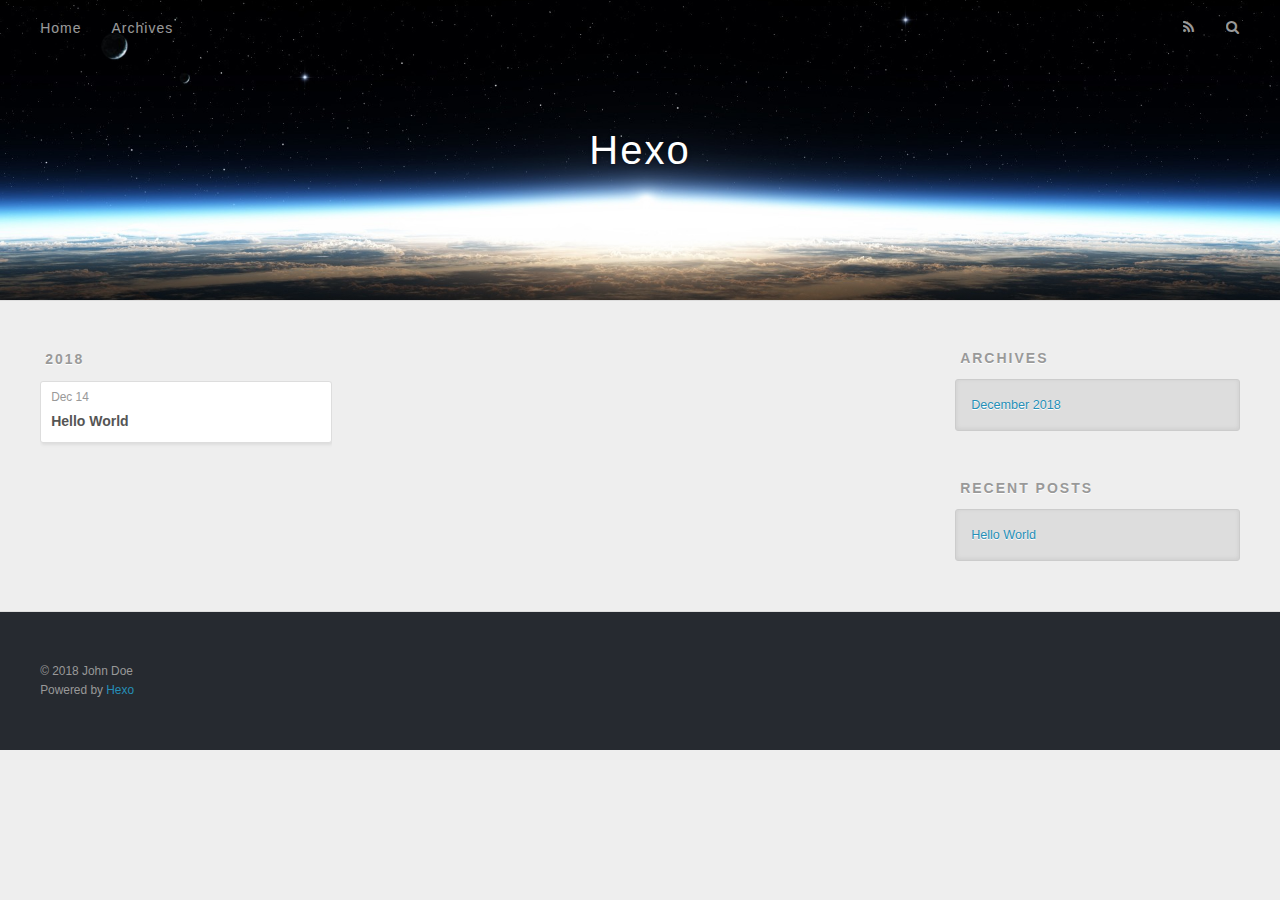
==== archives/index.html @ dbb5cf04 "Site updated: 2018-12-14 11:09:45" ====
<!DOCTYPE html>
<html>
<head><meta name="generator" content="Hexo 3.8.0">
  <meta charset="utf-8">
  

  
  <title>Archives | Hexo</title>
  <meta name="viewport" content="width=device-width, initial-scale=1, maximum-scale=1">
  <meta property="og:type" content="website">
<meta property="og:title" content="Hexo">
<meta property="og:url" content="http://yoursite.com/archives/index.html">
<meta property="og:site_name" content="Hexo">
<meta property="og:locale" content="default">
<meta name="twitter:card" content="summary">
<meta name="twitter:title" content="Hexo">
  
    <link rel="alternate" href="/atom.xml" title="Hexo" type="application/atom+xml">
  
  
    <link rel="icon" href="/favicon.png">
  
  
    <link href="//fonts.googleapis.com/css?family=Source+Code+Pro" rel="stylesheet" type="text/css">
  
  <link rel="stylesheet" href="/css/style.css">
</head>
</html>
<body>
  <div id="container">
    <div id="wrap">
      <header id="header">
  <div id="banner"></div>
  <div id="header-outer" class="outer">
    <div id="header-title" class="inner">
      <h1 id="logo-wrap">
        <a href="/" id="logo">Hexo</a>
      </h1>
      
    </div>
    <div id="header-inner" class="inner">
      <nav id="main-nav">
        <a id="main-nav-toggle" class="nav-icon"></a>
        
          <a class="main-nav-link" href="/">Home</a>
        
          <a class="main-nav-link" href="/archives">Archives</a>
        
      </nav>
      <nav id="sub-nav">
        
          <a id="nav-rss-link" class="nav-icon" href="/atom.xml" title="RSS Feed"></a>
        
        <a id="nav-search-btn" class="nav-icon" title="Search"></a>
      </nav>
      <div id="search-form-wrap">
        <form action="//google.com/search" method="get" accept-charset="UTF-8" class="search-form"><input type="search" name="q" class="search-form-input" placeholder="Search"><button type="submit" class="search-form-submit">&#xF002;</button><input type="hidden" name="sitesearch" value="http://yoursite.com"></form>
      </div>
    </div>
  </div>
</header>
      <div class="outer">
        <section id="main">
  
  
    
    
      
      
      <section class="archives-wrap">
        <div class="archive-year-wrap">
          <a href="/archives/2018" class="archive-year">2018</a>
        </div>
        <div class="archives">
    
    <article class="archive-article archive-type-post">
  <div class="archive-article-inner">
    <header class="archive-article-header">
      <a href="/2018/12/14/hello-world/" class="archive-article-date">
  <time datetime="2018-12-14T19:03:55.697Z" itemprop="datePublished">Dec 14</time>
</a>
      
  
    <h1 itemprop="name">
      <a class="archive-article-title" href="/2018/12/14/hello-world/">Hello World</a>
    </h1>
  

    </header>
  </div>
</article>
  
  
    </div></section>
  


</section>
        
          <aside id="sidebar">
  
    

  
    

  
    
  
    
  <div class="widget-wrap">
    <h3 class="widget-title">Archives</h3>
    <div class="widget">
      <ul class="archive-list"><li class="archive-list-item"><a class="archive-list-link" href="/archives/2018/12/">December 2018</a></li></ul>
    </div>
  </div>


  
    
  <div class="widget-wrap">
    <h3 class="widget-title">Recent Posts</h3>
    <div class="widget">
      <ul>
        
          <li>
            <a href="/2018/12/14/hello-world/">Hello World</a>
          </li>
        
      </ul>
    </div>
  </div>

  
</aside>
        
      </div>
      <footer id="footer">
  
  <div class="outer">
    <div id="footer-info" class="inner">
      &copy; 2018 John Doe<br>
      Powered by <a href="http://hexo.io/" target="_blank">Hexo</a>
    </div>
  </div>
</footer>
    </div>
    <nav id="mobile-nav">
  
    <a href="/" class="mobile-nav-link">Home</a>
  
    <a href="/archives" class="mobile-nav-link">Archives</a>
  
</nav>
    

<script src="//ajax.googleapis.com/ajax/libs/jquery/2.0.3/jquery.min.js"></script>


  <link rel="stylesheet" href="/fancybox/jquery.fancybox.css">
  <script src="/fancybox/jquery.fancybox.pack.js"></script>


<script src="/js/script.js"></script>



  </div>
</body>
</html>
---- css/style.css ----
body {
  width: 100%;
}
body:before,
body:after {
  content: "";
  display: table;
}
body:after {
  clear: both;
}
html,
body,
div,
span,
applet,
object,
iframe,
h1,
h2,
h3,
h4,
h5,
h6,
p,
blockquote,
pre,
a,
abbr,
acronym,
address,
big,
cite,
code,
del,
dfn,
em,
img,
ins,
kbd,
q,
s,
samp,
small,
strike,
strong,
sub,
sup,
tt,
var,
dl,
dt,
dd,
ol,
ul,
li,
fieldset,
form,
label,
legend,
table,
caption,
tbody,
tfoot,
thead,
tr,
th,
td {
  margin: 0;
  padding: 0;
  border: 0;
  outline: 0;
  font-weight: inherit;
  font-style: inherit;
  font-family: inherit;
  font-size: 100%;
  vertical-align: baseline;
}
body {
  line-height: 1;
  color: #000;
  background: #fff;
}
ol,
ul {
  list-style: none;
}
table {
  border-collapse: separate;
  border-spacing: 0;
  vertical-align: middle;
}
caption,
th,
td {
  text-align: left;
  font-weight: normal;
  vertical-align: middle;
}
a img {
  border: none;
}
input,
button {
  margin: 0;
  padding: 0;
}
input::-moz-focus-inner,
button::-moz-focus-inner {
  border: 0;
  padding: 0;
}
@font-face {
  font-family: FontAwesome;
  font-style: normal;
  font-weight: normal;
  src: url("fonts/fontawesome-webfont.eot?v=#4.0.3");
  src: url("fonts/fontawesome-webfont.eot?#iefix&v=#4.0.3") format("embedded-opentype"), url("fonts/fontawesome-webfont.woff?v=#4.0.3") format("woff"), url("fonts/fontawesome-webfont.ttf?v=#4.0.3") format("truetype"), url("fonts/fontawesome-webfont.svg#fontawesomeregular?v=#4.0.3") format("svg");
}
html,
body,
#container {
  height: 100%;
}
body {
  background: #eee;
  font: 14px -apple-system, BlinkMacSystemFont, "Segoe UI", "Roboto", "Oxygen", "Ubuntu", "Cantarell", "Fira Sans", "Droid Sans", "Helvetica Neue", sans-serif;
  -webkit-text-size-adjust: 100%;
}
.outer {
  max-width: 1220px;
  margin: 0 auto;
  padding: 0 20px;
}
.outer:before,
.outer:after {
  content: "";
  display: table;
}
.outer:after {
  clear: both;
}
.inner {
  display: inline;
  float: left;
  width: 98.33333333333333%;
  margin: 0 0.833333333333333%;
}
.left,
.alignleft {
  float: left;
}
.right,
.alignright {
  float: right;
}
.clear {
  clear: both;
}
#container {
  position: relative;
}
.mobile-nav-on {
  overflow: hidden;
}
#wrap {
  height: 100%;
  width: 100%;
  position: absolute;
  top: 0;
  left: 0;
  -webkit-transition: 0.2s ease-out;
  -moz-transition: 0.2s ease-out;
  -ms-transition: 0.2s ease-out;
  transition: 0.2s ease-out;
  z-index: 1;
  background: #eee;
}
.mobile-nav-on #wrap {
  left: 280px;
}
@media screen and (min-width: 768px) {
  #main {
    display: inline;
    float: left;
    width: 73.33333333333333%;
    margin: 0 0.833333333333333%;
  }
}
.article-date,
.article-category-link,
.archive-year,
.widget-title {
  text-decoration: none;
  text-transform: uppercase;
  letter-spacing: 2px;
  color: #999;
  margin-bottom: 1em;
  margin-left: 5px;
  line-height: 1em;
  text-shadow: 0 1px #fff;
  font-weight: bold;
}
.article-inner,
.archive-article-inner {
  background: #fff;
  -webkit-box-shadow: 1px 2px 3px #ddd;
  box-shadow: 1px 2px 3px #ddd;
  border: 1px solid #ddd;
  border-radius: 3px;
}
.article-entry h1,
.widget h1 {
  font-size: 2em;
}
.article-entry h2,
.widget h2 {
  font-size: 1.5em;
}
.article-entry h3,
.widget h3 {
  font-size: 1.3em;
}
.article-entry h4,
.widget h4 {
  font-size: 1.2em;
}
.article-entry h5,
.widget h5 {
  font-size: 1em;
}
.article-entry h6,
.widget h6 {
  font-size: 1em;
  color: #999;
}
.article-entry hr,
.widget hr {
  border: 1px dashed #ddd;
}
.article-entry strong,
.widget strong {
  font-weight: bold;
}
.article-entry em,
.widget em,
.article-entry cite,
.widget cite {
  font-style: italic;
}
.article-entry sup,
.widget sup,
.article-entry sub,
.widget sub {
  font-size: 0.75em;
  line-height: 0;
  position: relative;
  vertical-align: baseline;
}
.article-entry sup,
.widget sup {
  top: -0.5em;
}
.article-entry sub,
.widget sub {
  bottom: -0.2em;
}
.article-entry small,
.widget small {
  font-size: 0.85em;
}
.article-entry acronym,
.widget acronym,
.article-entry abbr,
.widget abbr {
  border-bottom: 1px dotted;
}
.article-entry ul,
.widget ul,
.article-entry ol,
.widget ol,
.article-entry dl,
.widget dl {
  margin: 0 20px;
  line-height: 1.6em;
}
.article-entry ul ul,
.widget ul ul,
.article-entry ol ul,
.widget ol ul,
.article-entry ul ol,
.widget ul ol,
.article-entry ol ol,
.widget ol ol {
  margin-top: 0;
  margin-bottom: 0;
}
.article-entry ul,
.widget ul {
  list-style: disc;
}
.article-entry ol,
.widget ol {
  list-style: decimal;
}
.article-entry dt,
.widget dt {
  font-weight: bold;
}
#header {
  height: 300px;
  position: relative;
  border-bottom: 1px solid #ddd;
}
#header:before,
#header:after {
  content: "";
  position: absolute;
  left: 0;
  right: 0;
  height: 40px;
}
#header:before {
  top: 0;
  background: -webkit-linear-gradient(rgba(0,0,0,0.2), transparent);
  background: -moz-linear-gradient(rgba(0,0,0,0.2), transparent);
  background: -ms-linear-gradient(rgba(0,0,0,0.2), transparent);
  background: linear-gradient(rgba(0,0,0,0.2), transparent);
}
#header:after {
  bottom: 0;
  background: -webkit-linear-gradient(transparent, rgba(0,0,0,0.2));
  background: -moz-linear-gradient(transparent, rgba(0,0,0,0.2));
  background: -ms-linear-gradient(transparent, rgba(0,0,0,0.2));
  background: linear-gradient(transparent, rgba(0,0,0,0.2));
}
#header-outer {
  height: 100%;
  position: relative;
}
#header-inner {
  position: relative;
  overflow: hidden;
}
#banner {
  position: absolute;
  top: 0;
  left: 0;
  width: 100%;
  height: 100%;
  background: url("images/banner.jpg") center #000;
  -webkit-background-size: cover;
  -moz-background-size: cover;
  background-size: cover;
  z-index: -1;
}
#header-title {
  text-align: center;
  height: 40px;
  position: absolute;
  top: 50%;
  left: 0;
  margin-top: -20px;
}
#logo,
#subtitle {
  text-decoration: none;
  color: #fff;
  font-weight: 300;
  text-shadow: 0 1px 4px rgba(0,0,0,0.3);
}
#logo {
  font-size: 40px;
  line-height: 40px;
  letter-spacing: 2px;
}
#subtitle {
  font-size: 16px;
  line-height: 16px;
  letter-spacing: 1px;
}
#subtitle-wrap {
  margin-top: 16px;
}
#main-nav {
  float: left;
  margin-left: -15px;
}
.nav-icon,
.main-nav-link {
  float: left;
  color: #fff;
  opacity: 0.6;
  text-decoration: none;
  text-shadow: 0 1px rgba(0,0,0,0.2);
  -webkit-transition: opacity 0.2s;
  -moz-transition: opacity 0.2s;
  -ms-transition: opacity 0.2s;
  transition: opacity 0.2s;
  display: block;
  padding: 20px 15px;
}
.nav-icon:hover,
.main-nav-link:hover {
  opacity: 1;
}
.nav-icon {
  font-family: FontAwesome;
  text-align: center;
  font-size: 14px;
  width: 14px;
  height: 14px;
  padding: 20px 15px;
  position: relative;
  cursor: pointer;
}
.main-nav-link {
  font-weight: 300;
  letter-spacing: 1px;
}
@media screen and (max-width: 479px) {
  .main-nav-link {
    display: none;
  }
}
#main-nav-toggle {
  display: none;
}
#main-nav-toggle:before {
  content: "\f0c9";
}
@media screen and (max-width: 479px) {
  #main-nav-toggle {
    display: block;
  }
}
#sub-nav {
  float: right;
  margin-right: -15px;
}
#nav-rss-link:before {
  content: "\f09e";
}
#nav-search-btn:before {
  content: "\f002";
}
#search-form-wrap {
  position: absolute;
  top: 15px;
  width: 150px;
  height: 30px;
  right: -150px;
  opacity: 0;
  -webkit-transition: 0.2s ease-out;
  -moz-transition: 0.2s ease-out;
  -ms-transition: 0.2s ease-out;
  transition: 0.2s ease-out;
}
#search-form-wrap.on {
  opacity: 1;
  right: 0;
}
@media screen and (max-width: 479px) {
  #search-form-wrap {
    width: 100%;
    right: -100%;
  }
}
.search-form {
  position: absolute;
  top: 0;
  left: 0;
  right: 0;
  background: #fff;
  padding: 5px 15px;
  border-radius: 15px;
  -webkit-box-shadow: 0 0 10px rgba(0,0,0,0.3);
  box-shadow: 0 0 10px rgba(0,0,0,0.3);
}
.search-form-input {
  border: none;
  background: none;
  color: #555;
  width: 100%;
  font: 13px -apple-system, BlinkMacSystemFont, "Segoe UI", "Roboto", "Oxygen", "Ubuntu", "Cantarell", "Fira Sans", "Droid Sans", "Helvetica Neue", sans-serif;
  outline: none;
}
.search-form-input::-webkit-search-results-decoration,
.search-form-input::-webkit-search-cancel-button {
  -webkit-appearance: none;
}
.search-form-submit {
  position: absolute;
  top: 50%;
  right: 10px;
  margin-top: -7px;
  font: 13px FontAwesome;
  border: none;
  background: none;
  color: #bbb;
  cursor: pointer;
}
.search-form-submit:hover,
.search-form-submit:focus {
  color: #777;
}
.article {
  margin: 50px 0;
}
.article-inner {
  overflow: hidden;
}
.article-meta:before,
.article-meta:after {
  content: "";
  display: table;
}
.article-meta:after {
  clear: both;
}
.article-date {
  float: left;
}
.article-category {
  float: left;
  line-height: 1em;
  color: #ccc;
  text-shadow: 0 1px #fff;
  margin-left: 8px;
}
.article-category:before {
  content: "\2022";
}
.article-category-link {
  margin: 0 12px 1em;
}
.article-header {
  padding: 20px 20px 0;
}
.article-title {
  text-decoration: none;
  font-size: 2em;
  font-weight: bold;
  color: #555;
  line-height: 1.1em;
  -webkit-transition: color 0.2s;
  -moz-transition: color 0.2s;
  -ms-transition: color 0.2s;
  transition: color 0.2s;
}
a.article-title:hover {
  color: #258fb8;
}
.article-entry {
  color: #555;
  padding: 0 20px;
}
.article-entry:before,
.article-entry:after {
  content: "";
  display: table;
}
.article-entry:after {
  clear: both;
}
.article-entry p,
.article-entry table {
  line-height: 1.6em;
  margin: 1.6em 0;
}
.article-entry h1,
.article-entry h2,
.article-entry h3,
.article-entry h4,
.article-entry h5,
.article-entry h6 {
  font-weight: bold;
}
.article-entry h1,
.article-entry h2,
.article-entry h3,
.article-entry h4,
.article-entry h5,
.article-entry h6 {
  line-height: 1.1em;
  margin: 1.1em 0;
}
.article-entry a {
  color: #258fb8;
  text-decoration: none;
}
.article-entry a:hover {
  text-decoration: underline;
}
.article-entry ul,
.article-entry ol,
.article-entry dl {
  margin-top: 1.6em;
  margin-bottom: 1.6em;
}
.article-entry img,
.article-entry video {
  max-width: 100%;
  height: auto;
  display: block;
  margin: auto;
}
.article-entry iframe {
  border: none;
}
.article-entry table {
  width: 100%;
  border-collapse: collapse;
  border-spacing: 0;
}
.article-entry th {
  font-weight: bold;
  border-bottom: 3px solid #ddd;
  padding-bottom: 0.5em;
}
.article-entry td {
  border-bottom: 1px solid #ddd;
  padding: 10px 0;
}
.article-entry blockquote {
  font-family: Georgia, "Times New Roman", serif;
  font-size: 1.4em;
  margin: 1.6em 20px;
  text-align: center;
}
.article-entry blockquote footer {
  font-size: 14px;
  margin: 1.6em 0;
  font-family: -apple-system, BlinkMacSystemFont, "Segoe UI", "Roboto", "Oxygen", "Ubuntu", "Cantarell", "Fira Sans", "Droid Sans", "Helvetica Neue", sans-serif;
}
.article-entry blockquote footer cite:before {
  content: "—";
  padding: 0 0.5em;
}
.article-entry .pullquote {
  text-align: left;
  width: 45%;
  margin: 0;
}
.article-entry .pullquote.left {
  margin-left: 0.5em;
  margin-right: 1em;
}
.article-entry .pullquote.right {
  margin-right: 0.5em;
  margin-left: 1em;
}
.article-entry .caption {
  color: #999;
  display: block;
  font-size: 0.9em;
  margin-top: 0.5em;
  position: relative;
  text-align: center;
}
.article-entry .video-container {
  position: relative;
  padding-top: 56.25%;
  height: 0;
  overflow: hidden;
}
.article-entry .video-container iframe,
.article-entry .video-container object,
.article-entry .video-container embed {
  position: absolute;
  top: 0;
  left: 0;
  width: 100%;
  height: 100%;
  margin-top: 0;
}
.article-more-link a {
  display: inline-block;
  line-height: 1em;
  padding: 6px 15px;
  border-radius: 15px;
  background: #eee;
  color: #999;
  text-shadow: 0 1px #fff;
  text-decoration: none;
}
.article-more-link a:hover {
  background: #258fb8;
  color: #fff;
  text-decoration: none;
  text-shadow: 0 1px #1e7293;
}
.article-footer {
  font-size: 0.85em;
  line-height: 1.6em;
  border-top: 1px solid #ddd;
  padding-top: 1.6em;
  margin: 0 20px 20px;
}
.article-footer:before,
.article-footer:after {
  content: "";
  display: table;
}
.article-footer:after {
  clear: both;
}
.article-footer a {
  color: #999;
  text-decoration: none;
}
.article-footer a:hover {
  color: #555;
}
.article-tag-list-item {
  float: left;
  margin-right: 10px;
}
.article-tag-list-link:before {
  content: "#";
}
.article-comment-link {
  float: right;
}
.article-comment-link:before {
  content: "\f075";
  font-family: FontAwesome;
  padding-right: 8px;
}
.article-share-link {
  cursor: pointer;
  float: right;
  margin-left: 20px;
}
.article-share-link:before {
  content: "\f064";
  font-family: FontAwesome;
  padding-right: 6px;
}
#article-nav {
  position: relative;
}
#article-nav:before,
#article-nav:after {
  content: "";
  display: table;
}
#article-nav:after {
  clear: both;
}
@media screen and (min-width: 768px) {
  #article-nav {
    margin: 50px 0;
  }
  #article-nav:before {
    width: 8px;
    height: 8px;
    position: absolute;
    top: 50%;
    left: 50%;
    margin-top: -4px;
    margin-left: -4px;
    content: "";
    border-radius: 50%;
    background: #ddd;
    -webkit-box-shadow: 0 1px 2px #fff;
    box-shadow: 0 1px 2px #fff;
  }
}
.article-nav-link-wrap {
  text-decoration: none;
  text-shadow: 0 1px #fff;
  color: #999;
  -webkit-box-sizing: border-box;
  -moz-box-sizing: border-box;
  box-sizing: border-box;
  margin-top: 50px;
  text-align: center;
  display: block;
}
.article-nav-link-wrap:hover {
  color: #555;
}
@media screen and (min-width: 768px) {
  .article-nav-link-wrap {
    width: 50%;
    margin-top: 0;
  }
}
@media screen and (min-width: 768px) {
  #article-nav-newer {
    float: left;
    text-align: right;
    padding-right: 20px;
  }
}
@media screen and (min-width: 768px) {
  #article-nav-older {
    float: right;
    text-align: left;
    padding-left: 20px;
  }
}
.article-nav-caption {
  text-transform: uppercase;
  letter-spacing: 2px;
  color: #ddd;
  line-height: 1em;
  font-weight: bold;
}
#article-nav-newer .article-nav-caption {
  margin-right: -2px;
}
.article-nav-title {
  font-size: 0.85em;
  line-height: 1.6em;
  margin-top: 0.5em;
}
.article-share-box {
  position: absolute;
  display: none;
  background: #fff;
  -webkit-box-shadow: 1px 2px 10px rgba(0,0,0,0.2);
  box-shadow: 1px 2px 10px rgba(0,0,0,0.2);
  border-radius: 3px;
  margin-left: -145px;
  overflow: hidden;
  z-index: 1;
}
.article-share-box.on {
  display: block;
}
.article-share-input {
  width: 100%;
  background: none;
  -webkit-box-sizing: border-box;
  -moz-box-sizing: border-box;
  box-sizing: border-box;
  font: 14px -apple-system, BlinkMacSystemFont, "Segoe UI", "Roboto", "Oxygen", "Ubuntu", "Cantarell", "Fira Sans", "Droid Sans", "Helvetica Neue", sans-serif;
  padding: 0 15px;
  color: #555;
  outline: none;
  border: 1px solid #ddd;
  border-radius: 3px 3px 0 0;
  height: 36px;
  line-height: 36px;
}
.article-share-links {
  background: #eee;
}
.article-share-links:before,
.article-share-links:after {
  content: "";
  display: table;
}
.article-share-links:after {
  clear: both;
}
.article-share-twitter,
.article-share-facebook,
.article-share-pinterest,
.article-share-google {
  width: 50px;
  height: 36px;
  display: block;
  float: left;
  position: relative;
  color: #999;
  text-shadow: 0 1px #fff;
}
.article-share-twitter:before,
.article-share-facebook:before,
.article-share-pinterest:before,
.article-share-google:before {
  font-size: 20px;
  font-family: FontAwesome;
  width: 20px;
  height: 20px;
  position: absolute;
  top: 50%;
  left: 50%;
  margin-top: -10px;
  margin-left: -10px;
  text-align: center;
}
.article-share-twitter:hover,
.article-share-facebook:hover,
.article-share-pinterest:hover,
.article-share-google:hover {
  color: #fff;
}
.article-share-twitter:before {
  content: "\f099";
}
.article-share-twitter:hover {
  background: #00aced;
  text-shadow: 0 1px #008abe;
}
.article-share-facebook:before {
  content: "\f09a";
}
.article-share-facebook:hover {
  background: #3b5998;
  text-shadow: 0 1px #2f477a;
}
.article-share-pinterest:before {
  content: "\f0d2";
}
.article-share-pinterest:hover {
  background: #cb2027;
  text-shadow: 0 1px #a21a1f;
}
.article-share-google:before {
  content: "\f0d5";
}
.article-share-google:hover {
  background: #dd4b39;
  text-shadow: 0 1px #be3221;
}
.article-gallery {
  background: #000;
  position: relative;
}
.article-gallery-photos {
  position: relative;
  overflow: hidden;
}
.article-gallery-img {
  display: none;
  max-width: 100%;
}
.article-gallery-img:first-child {
  display: block;
}
.article-gallery-img.loaded {
  position: absolute;
  display: block;
}
.article-gallery-img img {
  display: block;
  max-width: 100%;
  margin: 0 auto;
}
#comments {
  background: #fff;
  -webkit-box-shadow: 1px 2px 3px #ddd;
  box-shadow: 1px 2px 3px #ddd;
  padding: 20px;
  border: 1px solid #ddd;
  border-radius: 3px;
  margin: 50px 0;
}
#comments a {
  color: #258fb8;
}
.archives-wrap {
  margin: 50px 0;
}
.archives:before,
.archives:after {
  content: "";
  display: table;
}
.archives:after {
  clear: both;
}
.archive-year-wrap {
  margin-bottom: 1em;
}
.archives {
  -webkit-column-gap: 10px;
  -moz-column-gap: 10px;
  column-gap: 10px;
}
@media screen and (min-width: 480px) and (max-width: 767px) {
  .archives {
    -webkit-column-count: 2;
    -moz-column-count: 2;
    column-count: 2;
  }
}
@media screen and (min-width: 768px) {
  .archives {
    -webkit-column-count: 3;
    -moz-column-count: 3;
    column-count: 3;
  }
}
.archive-article {
  -webkit-column-break-inside: avoid;
  page-break-inside: avoid;
  overflow: hidden;
  break-inside: avoid-column;
}
.archive-article-inner {
  padding: 10px;
  margin-bottom: 15px;
}
.archive-article-title {
  text-decoration: none;
  font-weight: bold;
  color: #555;
  -webkit-transition: color 0.2s;
  -moz-transition: color 0.2s;
  -ms-transition: color 0.2s;
  transition: color 0.2s;
  line-height: 1.6em;
}
.archive-article-title:hover {
  color: #258fb8;
}
.archive-article-footer {
  margin-top: 1em;
}
.archive-article-date {
  color: #999;
  text-decoration: none;
  font-size: 0.85em;
  line-height: 1em;
  margin-bottom: 0.5em;
  display: block;
}
#page-nav {
  margin: 50px auto;
  background: #fff;
  -webkit-box-shadow: 1px 2px 3px #ddd;
  box-shadow: 1px 2px 3px #ddd;
  border: 1px solid #ddd;
  border-radius: 3px;
  text-align: center;
  color: #999;
  overflow: hidden;
}
#page-nav:before,
#page-nav:after {
  content: "";
  display: table;
}
#page-nav:after {
  clear: both;
}
#page-nav a,
#page-nav span {
  padding: 10px 20px;
  line-height: 1;
  height: 2ex;
}
#page-nav a {
  color: #999;
  text-decoration: none;
}
#page-nav a:hover {
  background: #999;
  color: #fff;
}
#page-nav .prev {
  float: left;
}
#page-nav .next {
  float: right;
}
#page-nav .page-number {
  display: inline-block;
}
@media screen and (max-width: 479px) {
  #page-nav .page-number {
    display: none;
  }
}
#page-nav .current {
  color: #555;
  font-weight: bold;
}
#page-nav .space {
  color: #ddd;
}
#footer {
  background: #262a30;
  padding: 50px 0;
  border-top: 1px solid #ddd;
  color: #999;
}
#footer a {
  color: #258fb8;
  text-decoration: none;
}
#footer a:hover {
  text-decoration: underline;
}
#footer-info {
  line-height: 1.6em;
  font-size: 0.85em;
}
.article-entry pre,
.article-entry .highlight {
  background: #2d2d2d;
  margin: 0 -20px;
  padding: 15px 20px;
  border-style: solid;
  border-color: #ddd;
  border-width: 1px 0;
  overflow: auto;
  color: #ccc;
  line-height: 22.400000000000002px;
}
.article-entry .highlight .gutter pre,
.article-entry .gist .gist-file .gist-data .line-numbers {
  color: #666;
  font-size: 0.85em;
}
.article-entry pre,
.article-entry code {
  font-family: "Source Code Pro", Consolas, Monaco, Menlo, Consolas, monospace;
}
.article-entry code {
  background: #eee;
  text-shadow: 0 1px #fff;
  padding: 0 0.3em;
}
.article-entry pre code {
  background: none;
  text-shadow: none;
  padding: 0;
}
.article-entry .highlight pre {
  border: none;
  margin: 0;
  padding: 0;
}
.article-entry .highlight table {
  margin: 0;
  width: auto;
}
.article-entry .highlight td {
  border: none;
  padding: 0;
}
.article-entry .highlight figcaption {
  font-size: 0.85em;
  color: #999;
  line-height: 1em;
  margin-bottom: 1em;
}
.article-entry .highlight figcaption:before,
.article-entry .highlight figcaption:after {
  content: "";
  display: table;
}
.article-entry .highlight figcaption:after {
  clear: both;
}
.article-entry .highlight figcaption a {
  float: right;
}
.article-entry .highlight .gutter pre {
  text-align: right;
  padding-right: 20px;
}
.article-entry .highlight .line {
  height: 22.400000000000002px;
}
.article-entry .highlight .line.marked {
  background: #515151;
}
.article-entry .gist {
  margin: 0 -20px;
  border-style: solid;
  border-color: #ddd;
  border-width: 1px 0;
  background: #2d2d2d;
  padding: 15px 20px 15px 0;
}
.article-entry .gist .gist-file {
  border: none;
  font-family: "Source Code Pro", Consolas, Monaco, Menlo, Consolas, monospace;
  margin: 0;
}
.article-entry .gist .gist-file .gist-data {
  background: none;
  border: none;
}
.article-entry .gist .gist-file .gist-data .line-numbers {
  background: none;
  border: none;
  padding: 0 20px 0 0;
}
.article-entry .gist .gist-file .gist-data .line-data {
  padding: 0 !important;
}
.article-entry .gist .gist-file .highlight {
  margin: 0;
  padding: 0;
  border: none;
}
.article-entry .gist .gist-file .gist-meta {
  background: #2d2d2d;
  color: #999;
  font: 0.85em -apple-system, BlinkMacSystemFont, "Segoe UI", "Roboto", "Oxygen", "Ubuntu", "Cantarell", "Fira Sans", "Droid Sans", "Helvetica Neue", sans-serif;
  text-shadow: 0 0;
  padding: 0;
  margin-top: 1em;
  margin-left: 20px;
}
.article-entry .gist .gist-file .gist-meta a {
  color: #258fb8;
  font-weight: normal;
}
.article-entry .gist .gist-file .gist-meta a:hover {
  text-decoration: underline;
}
pre .comment,
pre .title {
  color: #999;
}
pre .variable,
pre .attribute,
pre .tag,
pre .regexp,
pre .ruby .constant,
pre .xml .tag .title,
pre .xml .pi,
pre .xml .doctype,
pre .html .doctype,
pre .css .id,
pre .css .class,
pre .css .pseudo {
  color: #f2777a;
}
pre .number,
pre .preprocessor,
pre .built_in,
pre .literal,
pre .params,
pre .constant {
  color: #f99157;
}
pre .class,
pre .ruby .class .title,
pre .css .rules .attribute {
  color: #9c9;
}
pre .string,
pre .value,
pre .inheritance,
pre .header,
pre .ruby .symbol,
pre .xml .cdata {
  color: #9c9;
}
pre .css .hexcolor {
  color: #6cc;
}
pre .function,
pre .python .decorator,
pre .python .title,
pre .ruby .function .title,
pre .ruby .title .keyword,
pre .perl .sub,
pre .javascript .title,
pre .coffeescript .title {
  color: #69c;
}
pre .keyword,
pre .javascript .function {
  color: #c9c;
}
@media screen and (max-width: 479px) {
  #mobile-nav {
    position: absolute;
    top: 0;
    left: 0;
    width: 280px;
    height: 100%;
    background: #191919;
    border-right: 1px solid #fff;
  }
}
@media screen and (max-width: 479px) {
  .mobile-nav-link {
    display: block;
    color: #999;
    text-decoration: none;
    padding: 15px 20px;
    font-weight: bold;
  }
  .mobile-nav-link:hover {
    color: #fff;
  }
}
@media screen and (min-width: 768px) {
  #sidebar {
    display: inline;
    float: left;
    width: 23.333333333333332%;
    margin: 0 0.833333333333333%;
  }
}
.widget-wrap {
  margin: 50px 0;
}
.widget {
  color: #777;
  text-shadow: 0 1px #fff;
  background: #ddd;
  -webkit-box-shadow: 0 -1px 4px #ccc inset;
  box-shadow: 0 -1px 4px #ccc inset;
  border: 1px solid #ccc;
  padding: 15px;
  border-radius: 3px;
}
.widget a {
  color: #258fb8;
  text-decoration: none;
}
.widget a:hover {
  text-decoration: underline;
}
.widget ul ul,
.widget ol ul,
.widget dl ul,
.widget ul ol,
.widget ol ol,
.widget dl ol,
.widget ul dl,
.widget ol dl,
.widget dl dl {
  margin-left: 15px;
  list-style: disc;
}
.widget {
  line-height: 1.6em;
  word-wrap: break-word;
  font-size: 0.9em;
}
.widget ul,
.widget ol {
  list-style: none;
  margin: 0;
}
.widget ul ul,
.widget ol ul,
.widget ul ol,
.widget ol ol {
  margin: 0 20px;
}
.widget ul ul,
.widget ol ul {
  list-style: disc;
}
.widget ul ol,
.widget ol ol {
  list-style: decimal;
}
.category-list-count,
.tag-list-count,
.archive-list-count {
  padding-left: 5px;
  color: #999;
  font-size: 0.85em;
}
.category-list-count:before,
.tag-list-count:before,
.archive-list-count:before {
  content: "(";
}
.category-list-count:after,
.tag-list-count:after,
.archive-list-count:after {
  content: ")";
}
.tagcloud a {
  margin-right: 5px;
  display: inline-block;
}
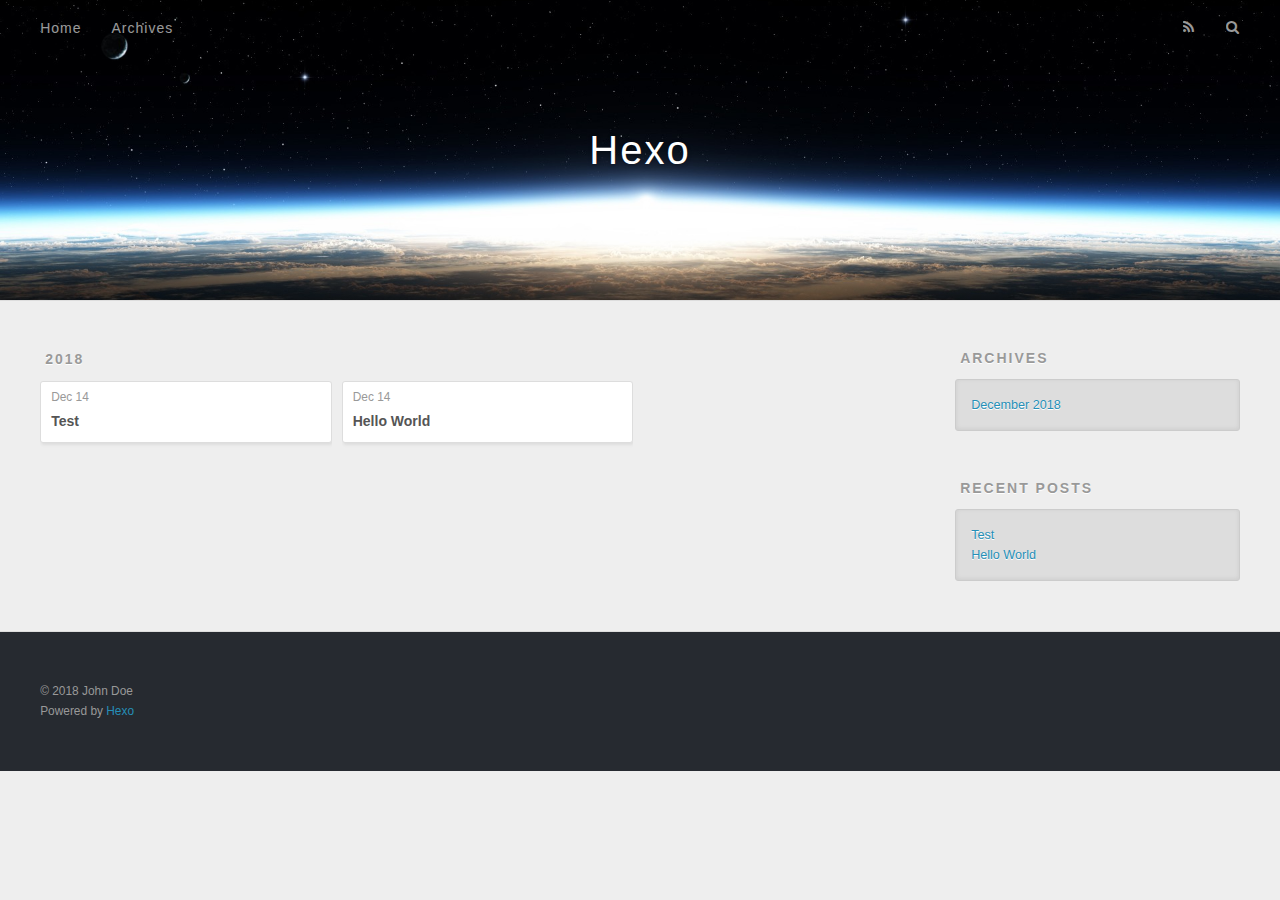
==== commit ec914109: "Site updated: 2018-12-14 11:32:29" ====
--- a/archives/index.html
+++ b/archives/index.html
@@ -76,6 +76,25 @@
     <article class="archive-article archive-type-post">
   <div class="archive-article-inner">
     <header class="archive-article-header">
+      <a href="/2018/12/14/Test/" class="archive-article-date">
+  <time datetime="2018-12-14T19:29:22.000Z" itemprop="datePublished">Dec 14</time>
+</a>
+      
+  
+    <h1 itemprop="name">
+      <a class="archive-article-title" href="/2018/12/14/Test/">Test</a>
+    </h1>
+  
+
+    </header>
+  </div>
+</article>
+  
+    
+    
+    <article class="archive-article archive-type-post">
+  <div class="archive-article-inner">
+    <header class="archive-article-header">
       <a href="/2018/12/14/hello-world/" class="archive-article-date">
   <time datetime="2018-12-14T19:03:55.697Z" itemprop="datePublished">Dec 14</time>
 </a>
@@ -124,6 +143,10 @@
       <ul>
         
           <li>
+            <a href="/2018/12/14/Test/">Test</a>
+          </li>
+        
+          <li>
             <a href="/2018/12/14/hello-world/">Hello World</a>
           </li>
         
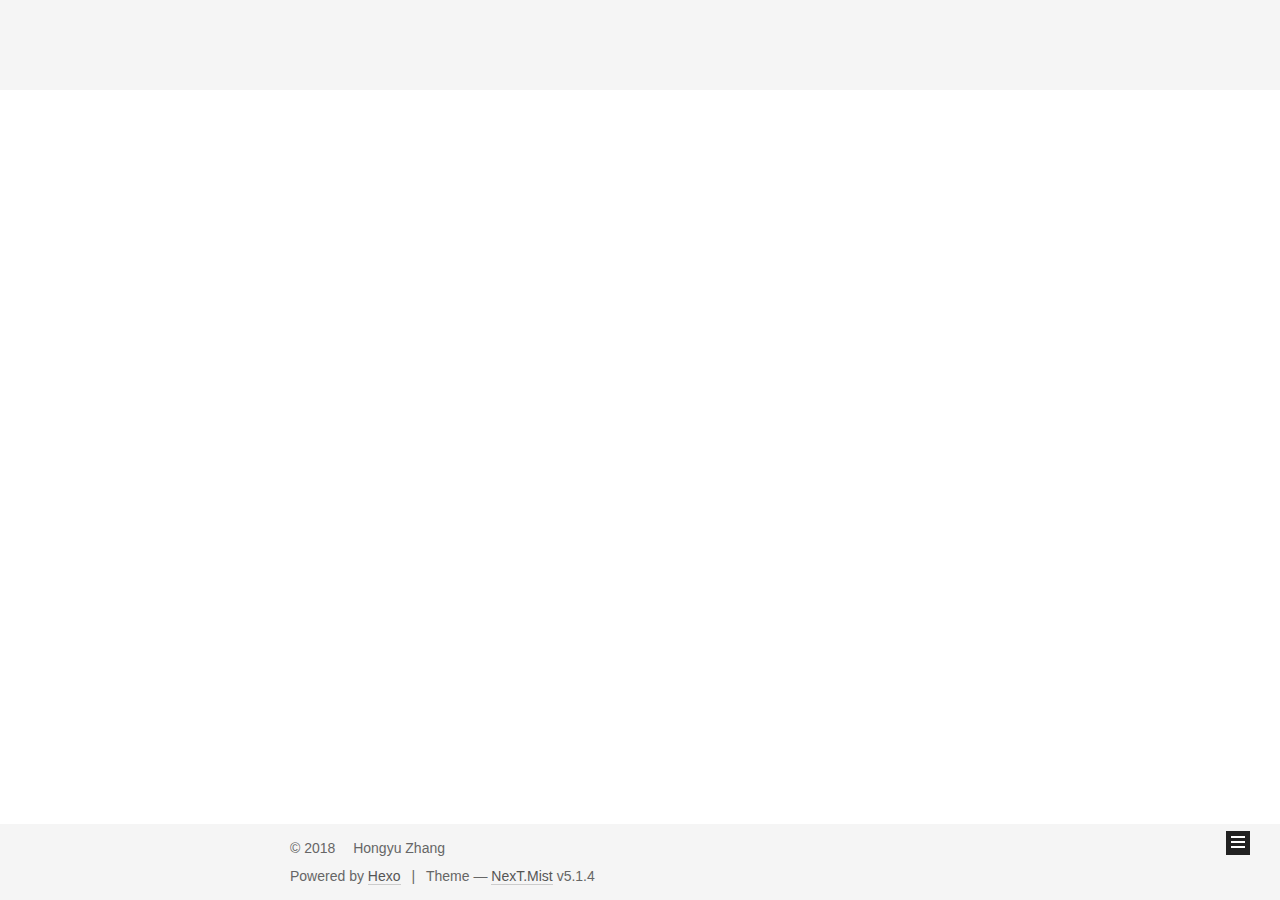
==== commit 9463e810: "Site updated: 2018-12-14 17:14:21" ====
--- a/archives/index.html
+++ b/archives/index.html
@@ -1,193 +1,629 @@
 <!DOCTYPE html>
-<html>
+
+
+
+  
+
+
+<html class="theme-next mist use-motion" lang="">
 <head><meta name="generator" content="Hexo 3.8.0">
-  <meta charset="utf-8">
-  
-
-  
-  <title>Archives | Hexo</title>
-  <meta name="viewport" content="width=device-width, initial-scale=1, maximum-scale=1">
-  <meta property="og:type" content="website">
-<meta property="og:title" content="Hexo">
+  <meta charset="UTF-8">
+<meta http-equiv="X-UA-Compatible" content="IE=edge">
+<meta name="viewport" content="width=device-width, initial-scale=1, maximum-scale=1">
+<meta name="theme-color" content="#222">
+
+
+
+
+
+
+
+
+
+<meta http-equiv="Cache-Control" content="no-transform">
+<meta http-equiv="Cache-Control" content="no-siteapp">
+
+
+
+
+
+
+
+
+
+
+
+
+
+
+
+
+  
+  
+  <link href="/lib/fancybox/source/jquery.fancybox.css?v=2.1.5" rel="stylesheet" type="text/css">
+
+
+
+
+
+
+
+<link href="/lib/font-awesome/css/font-awesome.min.css?v=4.6.2" rel="stylesheet" type="text/css">
+
+<link href="/css/main.css?v=5.1.4" rel="stylesheet" type="text/css">
+
+
+  <link rel="apple-touch-icon" sizes="180x180" href="/images/apple-touch-icon-next.png?v=5.1.4">
+
+
+  <link rel="icon" type="image/png" sizes="32x32" href="/images/favicon-32x32-next.png?v=5.1.4">
+
+
+  <link rel="icon" type="image/png" sizes="16x16" href="/images/favicon-16x16-next.png?v=5.1.4">
+
+
+  <link rel="mask-icon" href="/images/logo.svg?v=5.1.4" color="#222">
+
+
+
+
+
+  <meta name="keywords" content="Hexo, NexT">
+
+
+
+
+
+
+
+
+
+
+<meta name="description" content="我每天都会更新:)">
+<meta property="og:type" content="website">
+<meta property="og:title" content="Station">
 <meta property="og:url" content="http://yoursite.com/archives/index.html">
-<meta property="og:site_name" content="Hexo">
+<meta property="og:site_name" content="Station">
+<meta property="og:description" content="我每天都会更新:)">
 <meta property="og:locale" content="default">
 <meta name="twitter:card" content="summary">
-<meta name="twitter:title" content="Hexo">
-  
-    <link rel="alternate" href="/atom.xml" title="Hexo" type="application/atom+xml">
-  
-  
-    <link rel="icon" href="/favicon.png">
-  
-  
-    <link href="//fonts.googleapis.com/css?family=Source+Code+Pro" rel="stylesheet" type="text/css">
-  
-  <link rel="stylesheet" href="/css/style.css">
+<meta name="twitter:title" content="Station">
+<meta name="twitter:description" content="我每天都会更新:)">
+
+
+
+<script type="text/javascript" id="hexo.configurations">
+  var NexT = window.NexT || {};
+  var CONFIG = {
+    root: '/',
+    scheme: 'Mist',
+    version: '5.1.4',
+    sidebar: {"position":"left","display":"post","offset":12,"b2t":false,"scrollpercent":false,"onmobile":false},
+    fancybox: true,
+    tabs: true,
+    motion: {"enable":true,"async":false,"transition":{"post_block":"fadeIn","post_header":"slideDownIn","post_body":"slideDownIn","coll_header":"slideLeftIn","sidebar":"slideUpIn"}},
+    duoshuo: {
+      userId: '0',
+      author: 'Author'
+    },
+    algolia: {
+      applicationID: '',
+      apiKey: '',
+      indexName: '',
+      hits: {"per_page":10},
+      labels: {"input_placeholder":"Search for Posts","hits_empty":"We didn't find any results for the search: ${query}","hits_stats":"${hits} results found in ${time} ms"}
+    }
+  };
+</script>
+
+
+
+  <link rel="canonical" href="http://yoursite.com/archives/">
+
+
+
+
+
+  <title>Archive | Station</title>
+  
+
+
+
+
+
+
+
+
 </head>
-</html>
-<body>
-  <div id="container">
-    <div id="wrap">
-      <header id="header">
-  <div id="banner"></div>
-  <div id="header-outer" class="outer">
-    <div id="header-title" class="inner">
-      <h1 id="logo-wrap">
-        <a href="/" id="logo">Hexo</a>
-      </h1>
-      
+
+<body itemscope="" itemtype="http://schema.org/WebPage" lang="default">
+
+  
+  
+    
+  
+
+  <div class="container sidebar-position-left page-archive">
+    <div class="headband"></div>
+
+    <header id="header" class="header" itemscope="" itemtype="http://schema.org/WPHeader">
+      <div class="header-inner"><div class="site-brand-wrapper">
+  <div class="site-meta ">
+    
+
+    <div class="custom-logo-site-title">
+      <a href="/" class="brand" rel="start">
+        <span class="logo-line-before"><i></i></span>
+        <span class="site-title">Station</span>
+        <span class="logo-line-after"><i></i></span>
+      </a>
     </div>
-    <div id="header-inner" class="inner">
-      <nav id="main-nav">
-        <a id="main-nav-toggle" class="nav-icon"></a>
-        
-          <a class="main-nav-link" href="/">Home</a>
-        
-          <a class="main-nav-link" href="/archives">Archives</a>
-        
-      </nav>
-      <nav id="sub-nav">
-        
-          <a id="nav-rss-link" class="nav-icon" href="/atom.xml" title="RSS Feed"></a>
-        
-        <a id="nav-search-btn" class="nav-icon" title="Search"></a>
-      </nav>
-      <div id="search-form-wrap">
-        <form action="//google.com/search" method="get" accept-charset="UTF-8" class="search-form"><input type="search" name="q" class="search-form-input" placeholder="Search"><button type="submit" class="search-form-submit">&#xF002;</button><input type="hidden" name="sitesearch" value="http://yoursite.com"></form>
+      
+        <p class="site-subtitle"></p>
+      
+  </div>
+
+  <div class="site-nav-toggle">
+    <button>
+      <span class="btn-bar"></span>
+      <span class="btn-bar"></span>
+      <span class="btn-bar"></span>
+    </button>
+  </div>
+</div>
+
+<nav class="site-nav">
+  
+
+  
+    <ul id="menu" class="menu">
+      
+        
+        <li class="menu-item menu-item-home">
+          <a href="/" rel="section">
+            
+              <i class="menu-item-icon fa fa-fw fa-home"></i> <br>
+            
+            Home
+          </a>
+        </li>
+      
+        
+        <li class="menu-item menu-item-about">
+          <a href="/about/" rel="section">
+            
+              <i class="menu-item-icon fa fa-fw fa-user"></i> <br>
+            
+            About
+          </a>
+        </li>
+      
+        
+        <li class="menu-item menu-item-tags">
+          <a href="/tags/" rel="section">
+            
+              <i class="menu-item-icon fa fa-fw fa-tags"></i> <br>
+            
+            Tags
+          </a>
+        </li>
+      
+        
+        <li class="menu-item menu-item-categories">
+          <a href="/categories/" rel="section">
+            
+              <i class="menu-item-icon fa fa-fw fa-th"></i> <br>
+            
+            Categories
+          </a>
+        </li>
+      
+        
+        <li class="menu-item menu-item-archives">
+          <a href="/archives/" rel="section">
+            
+              <i class="menu-item-icon fa fa-fw fa-archive"></i> <br>
+            
+            Archives
+          </a>
+        </li>
+      
+        
+        <li class="menu-item menu-item-schedule">
+          <a href="/schedule/" rel="section">
+            
+              <i class="menu-item-icon fa fa-fw fa-calendar"></i> <br>
+            
+            Schedule
+          </a>
+        </li>
+      
+
+      
+    </ul>
+  
+
+  
+</nav>
+
+
+
+ </div>
+    </header>
+
+    <main id="main" class="main">
+      <div class="main-inner">
+        <div class="content-wrap">
+          <div id="content" class="content">
+            
+
+  
+  
+  
+  <div class="post-block archive">
+    <div id="posts" class="posts-collapse">
+      <span class="archive-move-on"></span>
+
+      <span class="archive-page-counter">
+        
+        
+        
+          
+        
+        Um..! 2 posts in total. Keep on posting.
+      </span>
+
+      
+
+        
+        
+        
+
+        
+          
+          <div class="collection-title">
+            <h1 class="archive-year" id="archive-year-2018">2018</h1>
+          </div>
+        
+        
+
+        
+
+  <article class="post post-type-normal" itemscope="" itemtype="http://schema.org/Article">
+    <header class="post-header">
+
+      <h2 class="post-title">
+        
+            <a class="post-title-link" href="/2018/12/14/Test/" itemprop="url">
+              
+                <span itemprop="name">Test</span>
+              
+            </a>
+        
+      </h2>
+
+      <div class="post-meta">
+        <time class="post-time" itemprop="dateCreated" datetime="2018-12-14T11:29:22-08:00" content="2018-12-14">
+          12-14
+        </time>
       </div>
+
+    </header>
+  </article>
+
+
+
+      
+
+        
+        
+        
+
+        
+        
+
+        
+
+  <article class="post post-type-normal" itemscope="" itemtype="http://schema.org/Article">
+    <header class="post-header">
+
+      <h2 class="post-title">
+        
+            <a class="post-title-link" href="/2018/12/14/hello-world/" itemprop="url">
+              
+                <span itemprop="name">Hello World</span>
+              
+            </a>
+        
+      </h2>
+
+      <div class="post-meta">
+        <time class="post-time" itemprop="dateCreated" datetime="2018-12-14T11:03:55-08:00" content="2018-12-14">
+          12-14
+        </time>
+      </div>
+
+    </header>
+  </article>
+
+
+
+      
+
     </div>
   </div>
-</header>
-      <div class="outer">
-        <section id="main">
-  
-  
-    
-    
-      
-      
-      <section class="archives-wrap">
-        <div class="archive-year-wrap">
-          <a href="/archives/2018" class="archive-year">2018</a>
+  
+  
+  
+
+  
+
+
+
+          </div>
+          
+
+
+          
+
         </div>
-        <div class="archives">
-    
-    <article class="archive-article archive-type-post">
-  <div class="archive-article-inner">
-    <header class="archive-article-header">
-      <a href="/2018/12/14/Test/" class="archive-article-date">
-  <time datetime="2018-12-14T19:29:22.000Z" itemprop="datePublished">Dec 14</time>
-</a>
-      
-  
-    <h1 itemprop="name">
-      <a class="archive-article-title" href="/2018/12/14/Test/">Test</a>
-    </h1>
-  
-
-    </header>
-  </div>
-</article>
-  
-    
-    
-    <article class="archive-article archive-type-post">
-  <div class="archive-article-inner">
-    <header class="archive-article-header">
-      <a href="/2018/12/14/hello-world/" class="archive-article-date">
-  <time datetime="2018-12-14T19:03:55.697Z" itemprop="datePublished">Dec 14</time>
-</a>
-      
-  
-    <h1 itemprop="name">
-      <a class="archive-article-title" href="/2018/12/14/hello-world/">Hello World</a>
-    </h1>
-  
-
-    </header>
-  </div>
-</article>
-  
-  
-    </div></section>
-  
-
-
-</section>
-        
-          <aside id="sidebar">
-  
-    
-
-  
-    
-
-  
-    
-  
-    
-  <div class="widget-wrap">
-    <h3 class="widget-title">Archives</h3>
-    <div class="widget">
-      <ul class="archive-list"><li class="archive-list-item"><a class="archive-list-link" href="/archives/2018/12/">December 2018</a></li></ul>
+        
+          
+  
+  <div class="sidebar-toggle">
+    <div class="sidebar-toggle-line-wrap">
+      <span class="sidebar-toggle-line sidebar-toggle-line-first"></span>
+      <span class="sidebar-toggle-line sidebar-toggle-line-middle"></span>
+      <span class="sidebar-toggle-line sidebar-toggle-line-last"></span>
     </div>
   </div>
 
-
-  
+  <aside id="sidebar" class="sidebar">
     
-  <div class="widget-wrap">
-    <h3 class="widget-title">Recent Posts</h3>
-    <div class="widget">
-      <ul>
-        
-          <li>
-            <a href="/2018/12/14/Test/">Test</a>
-          </li>
-        
-          <li>
-            <a href="/2018/12/14/hello-world/">Hello World</a>
-          </li>
-        
-      </ul>
+    <div class="sidebar-inner">
+
+      
+
+      
+
+      <section class="site-overview-wrap sidebar-panel sidebar-panel-active">
+        <div class="site-overview">
+          <div class="site-author motion-element" itemprop="author" itemscope="" itemtype="http://schema.org/Person">
+            
+              <img class="site-author-image" itemprop="image" src="/images/avatar.png" alt="Hongyu Zhang">
+            
+              <p class="site-author-name" itemprop="name">Hongyu Zhang</p>
+              <p class="site-description motion-element" itemprop="description">我每天都会更新:)</p>
+          </div>
+
+          <nav class="site-state motion-element">
+
+            
+              <div class="site-state-item site-state-posts">
+              
+                <a href="/archives/">
+              
+                  <span class="site-state-item-count">2</span>
+                  <span class="site-state-item-name">posts</span>
+                </a>
+              </div>
+            
+
+            
+
+            
+
+          </nav>
+
+          
+
+          
+
+          
+          
+
+          
+          
+
+          
+
+        </div>
+      </section>
+
+      
+
+      
+
     </div>
+  </aside>
+
+
+        
+      </div>
+    </main>
+
+    <footer id="footer" class="footer">
+      <div class="footer-inner">
+        <div class="copyright">&copy; <span itemprop="copyrightYear">2018</span>
+  <span class="with-love">
+    <i class="fa fa-user"></i>
+  </span>
+  <span class="author" itemprop="copyrightHolder">Hongyu Zhang</span>
+
+  
+</div>
+
+
+  <div class="powered-by">Powered by <a class="theme-link" target="_blank" href="https://hexo.io">Hexo</a></div>
+
+
+
+  <span class="post-meta-divider">|</span>
+
+
+
+  <div class="theme-info">Theme &mdash; <a class="theme-link" target="_blank" href="https://github.com/iissnan/hexo-theme-next">NexT.Mist</a> v5.1.4</div>
+
+
+
+
+        
+
+
+
+
+
+
+
+        
+      </div>
+    </footer>
+
+    
+      <div class="back-to-top">
+        <i class="fa fa-arrow-up"></i>
+        
+      </div>
+    
+
+    
+
   </div>
 
   
-</aside>
-        
-      </div>
-      <footer id="footer">
-  
-  <div class="outer">
-    <div id="footer-info" class="inner">
-      &copy; 2018 John Doe<br>
-      Powered by <a href="http://hexo.io/" target="_blank">Hexo</a>
-    </div>
-  </div>
-</footer>
-    </div>
-    <nav id="mobile-nav">
-  
-    <a href="/" class="mobile-nav-link">Home</a>
-  
-    <a href="/archives" class="mobile-nav-link">Archives</a>
-  
-</nav>
-    
-
-<script src="//ajax.googleapis.com/ajax/libs/jquery/2.0.3/jquery.min.js"></script>
-
-
-  <link rel="stylesheet" href="/fancybox/jquery.fancybox.css">
-  <script src="/fancybox/jquery.fancybox.pack.js"></script>
-
-
-<script src="/js/script.js"></script>
-
-
-
-  </div>
+
+<script type="text/javascript">
+  if (Object.prototype.toString.call(window.Promise) !== '[object Function]') {
+    window.Promise = null;
+  }
+</script>
+
+
+
+
+
+
+
+
+
+  
+
+
+
+
+
+
+
+
+
+
+
+
+  
+  
+    <script type="text/javascript" src="/lib/jquery/index.js?v=2.1.3"></script>
+  
+
+  
+  
+    <script type="text/javascript" src="/lib/fastclick/lib/fastclick.min.js?v=1.0.6"></script>
+  
+
+  
+  
+    <script type="text/javascript" src="/lib/jquery_lazyload/jquery.lazyload.js?v=1.9.7"></script>
+  
+
+  
+  
+    <script type="text/javascript" src="/lib/velocity/velocity.min.js?v=1.2.1"></script>
+  
+
+  
+  
+    <script type="text/javascript" src="/lib/velocity/velocity.ui.min.js?v=1.2.1"></script>
+  
+
+  
+  
+    <script type="text/javascript" src="/lib/fancybox/source/jquery.fancybox.pack.js?v=2.1.5"></script>
+  
+
+
+  
+
+
+  <script type="text/javascript" src="/js/src/utils.js?v=5.1.4"></script>
+
+  <script type="text/javascript" src="/js/src/motion.js?v=5.1.4"></script>
+
+
+
+  
+  
+
+  
+
+  
+
+
+  <script type="text/javascript" src="/js/src/bootstrap.js?v=5.1.4"></script>
+
+
+
+  
+
+
+  
+
+
+
+
+	
+
+
+
+
+
+  
+
+
+
+
+
+  
+
+
+
+
+
+
+
+
+
+
+
+
+  
+
+
+
+
+
+  
+
+  
+
+  
+
+  
+  
+
+  
+
+  
+
+  
+
 </body>
-</html>+</html>
--- a/css/main.css
+++ b/css/main.css
@@ -0,0 +1,2906 @@
+/* normalize.css v3.0.2 | MIT License | git.io/normalize */
+html {
+  font-family: sans-serif; /* 1 */
+  -ms-text-size-adjust: 100%; /* 2 */
+  -webkit-text-size-adjust: 100%; /* 2 */
+}
+body {
+  margin: 0;
+}
+article,
+aside,
+details,
+figcaption,
+figure,
+footer,
+header,
+hgroup,
+main,
+menu,
+nav,
+section,
+summary {
+  display: block;
+}
+audio,
+canvas,
+progress,
+video {
+  display: inline-block; /* 1 */
+  vertical-align: baseline; /* 2 */
+}
+audio:not([controls]) {
+  display: none;
+  height: 0;
+}
+[hidden],
+template {
+  display: none;
+}
+a {
+  background-color: transparent;
+}
+a:active,
+a:hover {
+  outline: 0;
+}
+abbr[title] {
+  border-bottom: 1px dotted;
+}
+b,
+strong {
+  font-weight: bold;
+}
+dfn {
+  font-style: italic;
+}
+h1 {
+  font-size: 2em;
+  margin: 0.67em 0;
+}
+mark {
+  background: #ff0;
+  color: #000;
+}
+small {
+  font-size: 80%;
+}
+sub,
+sup {
+  font-size: 75%;
+  line-height: 0;
+  position: relative;
+  vertical-align: baseline;
+}
+sup {
+  top: -0.5em;
+}
+sub {
+  bottom: -0.25em;
+}
+img {
+  border: 0;
+}
+svg:not(:root) {
+  overflow: hidden;
+}
+figure {
+  margin: 1em 40px;
+}
+hr {
+  -moz-box-sizing: content-box;
+  box-sizing: content-box;
+  height: 0;
+}
+pre {
+  overflow: auto;
+}
+code,
+kbd,
+pre,
+samp {
+  font-family: monospace, monospace;
+  font-size: 1em;
+}
+button,
+input,
+optgroup,
+select,
+textarea {
+  color: inherit; /* 1 */
+  font: inherit; /* 2 */
+  margin: 0; /* 3 */
+}
+button {
+  overflow: visible;
+}
+button,
+select {
+  text-transform: none;
+}
+button,
+html input[type="button"],
+input[type="reset"],
+input[type="submit"] {
+  -webkit-appearance: button; /* 2 */
+  cursor: pointer; /* 3 */
+}
+button[disabled],
+html input[disabled] {
+  cursor: default;
+}
+button::-moz-focus-inner,
+input::-moz-focus-inner {
+  border: 0;
+  padding: 0;
+}
+input {
+  line-height: normal;
+}
+input[type="checkbox"],
+input[type="radio"] {
+  box-sizing: border-box; /* 1 */
+  padding: 0; /* 2 */
+}
+input[type="number"]::-webkit-inner-spin-button,
+input[type="number"]::-webkit-outer-spin-button {
+  height: auto;
+}
+input[type="search"] {
+  -webkit-appearance: textfield; /* 1 */
+  -moz-box-sizing: content-box;
+  -webkit-box-sizing: content-box; /* 2 */
+  box-sizing: content-box;
+}
+input[type="search"]::-webkit-search-cancel-button,
+input[type="search"]::-webkit-search-decoration {
+  -webkit-appearance: none;
+}
+fieldset {
+  border: 1px solid #c0c0c0;
+  margin: 0 2px;
+  padding: 0.35em 0.625em 0.75em;
+}
+legend {
+  border: 0; /* 1 */
+  padding: 0; /* 2 */
+}
+textarea {
+  overflow: auto;
+}
+optgroup {
+  font-weight: bold;
+}
+table {
+  border-collapse: collapse;
+  border-spacing: 0;
+}
+td,
+th {
+  padding: 0;
+}
+::selection {
+  background: #262a30;
+  color: #fff;
+}
+body {
+  position: relative;
+  font-family: 'Lato', "PingFang SC", "Microsoft YaHei", sans-serif;
+  font-size: 14px;
+  line-height: 2;
+  color: #555;
+  background: #fff;
+}
+@media (max-width: 767px) {
+  body {
+    padding-right: 0 !important;
+  }
+}
+@media (min-width: 768px) and (max-width: 991px) {
+  body {
+    padding-right: 0 !important;
+  }
+}
+@media (min-width: 1600px) {
+  body {
+    font-size: 16px;
+  }
+}
+h1,
+h2,
+h3,
+h4,
+h5,
+h6 {
+  margin: 0;
+  padding: 0;
+  font-weight: bold;
+  line-height: 1.5;
+  font-family: 'Lato', "PingFang SC", "Microsoft YaHei", sans-serif;
+}
+h2,
+h3,
+h4,
+h5,
+h6 {
+  margin: 20px 0 15px;
+}
+h1 {
+  font-size: 24px;
+}
+@media (max-width: 767px) {
+  h1 {
+    font-size: 20px;
+  }
+}
+h2 {
+  font-size: 22px;
+}
+@media (max-width: 767px) {
+  h2 {
+    font-size: 18px;
+  }
+}
+h3 {
+  font-size: 20px;
+}
+@media (max-width: 767px) {
+  h3 {
+    font-size: 16px;
+  }
+}
+h4 {
+  font-size: 18px;
+}
+@media (max-width: 767px) {
+  h4 {
+    font-size: 14px;
+  }
+}
+h5 {
+  font-size: 16px;
+}
+@media (max-width: 767px) {
+  h5 {
+    font-size: 12px;
+  }
+}
+h6 {
+  font-size: 14px;
+}
+@media (max-width: 767px) {
+  h6 {
+    font-size: 10px;
+  }
+}
+p {
+  margin: 0 0 20px 0;
+}
+a {
+  color: #555;
+  text-decoration: none;
+  outline: none;
+  border-bottom: 1px solid #999;
+  word-wrap: break-word;
+}
+a:hover {
+  color: #222;
+  border-bottom-color: #222;
+}
+blockquote {
+  margin: 0;
+  padding: 0;
+}
+img {
+  display: block;
+  margin: auto;
+  max-width: 100%;
+  height: auto;
+}
+hr {
+  margin: 40px 0;
+  height: 3px;
+  border: none;
+  background-color: #ddd;
+  background-image: repeating-linear-gradient(-45deg, #fff, #fff 4px, transparent 4px, transparent 8px);
+}
+blockquote {
+  padding: 0 15px;
+  color: #666;
+  border-left: 4px solid #ddd;
+}
+blockquote cite::before {
+  content: "-";
+  padding: 0 5px;
+}
+dt {
+  font-weight: 700;
+}
+dd {
+  margin: 0;
+  padding: 0;
+}
+kbd {
+  border: 1px solid #ccc;
+  border-radius: 0.2em;
+  box-shadow: 0.1em 0.1em 0.2em rgba(0,0,0,0.1);
+  background-color: #f9f9f9;
+  font-family: inherit;
+  background-image: -webkit-linear-gradient(top, #eee, #fff, #eee);
+  padding: 0.1em 0.3em;
+  white-space: nowrap;
+}
+.text-left {
+  text-align: left;
+}
+.text-center {
+  text-align: center;
+}
+.text-right {
+  text-align: right;
+}
+.text-justify {
+  text-align: justify;
+}
+.text-nowrap {
+  white-space: nowrap;
+}
+.text-lowercase {
+  text-transform: lowercase;
+}
+.text-uppercase {
+  text-transform: uppercase;
+}
+.text-capitalize {
+  text-transform: capitalize;
+}
+.center-block {
+  display: block;
+  margin-left: auto;
+  margin-right: auto;
+}
+.clearfix:before,
+.clearfix:after {
+  content: " ";
+  display: table;
+}
+.clearfix:after {
+  clear: both;
+}
+.pullquote {
+  width: 45%;
+}
+.pullquote.left {
+  float: left;
+  margin-left: 5px;
+  margin-right: 10px;
+}
+.pullquote.right {
+  float: right;
+  margin-left: 10px;
+  margin-right: 5px;
+}
+.affix.affix.affix {
+  position: fixed;
+}
+.translation {
+  margin-top: -20px;
+  font-size: 14px;
+  color: #999;
+}
+.scrollbar-measure {
+  width: 100px;
+  height: 100px;
+  overflow: scroll;
+  position: absolute;
+  top: -9999px;
+}
+.use-motion .motion-element {
+  opacity: 0;
+}
+table {
+  margin: 20px 0;
+  width: 100%;
+  border-collapse: collapse;
+  border-spacing: 0;
+  border: 1px solid #ddd;
+  font-size: 14px;
+  table-layout: fixed;
+  word-wrap: break-all;
+}
+table>tbody>tr:nth-of-type(odd) {
+  background-color: #f9f9f9;
+}
+table>tbody>tr:hover {
+  background-color: #f5f5f5;
+}
+caption,
+th,
+td {
+  padding: 8px;
+  text-align: left;
+  vertical-align: middle;
+  font-weight: normal;
+}
+th,
+td {
+  border-bottom: 3px solid #ddd;
+  border-right: 1px solid #eee;
+}
+th {
+  padding-bottom: 10px;
+  font-weight: 700;
+}
+td {
+  border-bottom-width: 1px;
+}
+html,
+body {
+  height: 100%;
+}
+.container {
+  position: relative;
+  min-height: 100%;
+}
+.header-inner {
+  margin: 0 auto;
+  padding: 100px 0 70px;
+  width: 700px;
+}
+@media (min-width: 1600px) {
+  .container .header-inner {
+    width: 900px;
+  }
+}
+.main {
+  padding-bottom: 150px;
+}
+.main-inner {
+  margin: 0 auto;
+  width: 700px;
+}
+@media (min-width: 1600px) {
+  .container .main-inner {
+    width: 900px;
+  }
+}
+.footer {
+  position: absolute;
+  left: 0;
+  bottom: 0;
+  width: 100%;
+  min-height: 50px;
+}
+.footer-inner {
+  box-sizing: border-box;
+  margin: 20px auto;
+  width: 700px;
+}
+@media (min-width: 1600px) {
+  .container .footer-inner {
+    width: 900px;
+  }
+}
+pre,
+.highlight {
+  overflow: auto;
+  margin: 20px 0;
+  padding: 0;
+  font-size: 13px;
+  color: #4d4d4c;
+  background: #f7f7f7;
+  line-height: 1.6;
+}
+pre,
+code {
+  font-family: consolas, Menlo, "PingFang SC", "Microsoft YaHei", monospace;
+}
+code {
+  padding: 2px 4px;
+  word-wrap: break-word;
+  color: #555;
+  background: #eee;
+  border-radius: 3px;
+  font-size: 13px;
+}
+pre {
+  padding: 10px;
+}
+pre code {
+  padding: 0;
+  color: #4d4d4c;
+  background: none;
+  text-shadow: none;
+}
+.highlight {
+  border-radius: 1px;
+}
+.highlight pre {
+  border: none;
+  margin: 0;
+  padding: 10px 0;
+}
+.highlight table {
+  margin: 0;
+  width: auto;
+  border: none;
+}
+.highlight td {
+  border: none;
+  padding: 0;
+}
+.highlight figcaption {
+  font-size: 1em;
+  color: #4d4d4c;
+  line-height: 1em;
+  margin-bottom: 1em;
+}
+.highlight figcaption:before,
+.highlight figcaption:after {
+  content: " ";
+  display: table;
+}
+.highlight figcaption:after {
+  clear: both;
+}
+.highlight figcaption a {
+  float: right;
+  color: #4d4d4c;
+}
+.highlight figcaption a:hover {
+  border-bottom-color: #4d4d4c;
+}
+.highlight .gutter pre {
+  padding-left: 10px;
+  padding-right: 10px;
+  color: #869194;
+  text-align: right;
+  background-color: #eff2f3;
+}
+.highlight .code pre {
+  width: 100%;
+  padding-left: 10px;
+  padding-right: 10px;
+  background-color: #f7f7f7;
+}
+.highlight .line {
+  height: 20px;
+}
+.gutter {
+  -webkit-user-select: none;
+  -moz-user-select: none;
+  -ms-user-select: none;
+  user-select: none;
+}
+.gist table {
+  width: auto;
+}
+.gist table td {
+  border: none;
+}
+pre .deletion {
+  background: #fdd;
+}
+pre .addition {
+  background: #dfd;
+}
+pre .meta {
+  color: #8959a8;
+}
+pre .comment {
+  color: #8e908c;
+}
+pre .variable,
+pre .attribute,
+pre .tag,
+pre .regexp,
+pre .ruby .constant,
+pre .xml .tag .title,
+pre .xml .pi,
+pre .xml .doctype,
+pre .html .doctype,
+pre .css .id,
+pre .css .class,
+pre .css .pseudo {
+  color: #c82829;
+}
+pre .number,
+pre .preprocessor,
+pre .built_in,
+pre .literal,
+pre .params,
+pre .constant,
+pre .command {
+  color: #f5871f;
+}
+pre .ruby .class .title,
+pre .css .rules .attribute,
+pre .string,
+pre .value,
+pre .inheritance,
+pre .header,
+pre .ruby .symbol,
+pre .xml .cdata,
+pre .special,
+pre .number,
+pre .formula {
+  color: #718c00;
+}
+pre .title,
+pre .css .hexcolor {
+  color: #3e999f;
+}
+pre .function,
+pre .python .decorator,
+pre .python .title,
+pre .ruby .function .title,
+pre .ruby .title .keyword,
+pre .perl .sub,
+pre .javascript .title,
+pre .coffeescript .title {
+  color: #4271ae;
+}
+pre .keyword,
+pre .javascript .function {
+  color: #8959a8;
+}
+.full-image.full-image.full-image.full-image {
+  border: none;
+  max-width: 100%;
+  width: auto;
+  margin: 20px auto 25px;
+}
+@media (min-width: 992px) {
+  .full-image.full-image.full-image.full-image {
+    max-width: none;
+    width: 110%;
+    margin: 25px -5%;
+  }
+}
+.blockquote-center,
+.page-home .post-type-quote blockquote,
+.page-post-detail .post-type-quote blockquote {
+  position: relative;
+  margin: 40px 0;
+  padding: 0;
+  border-left: none;
+  text-align: center;
+}
+.blockquote-center::before,
+.page-home .post-type-quote blockquote::before,
+.page-post-detail .post-type-quote blockquote::before,
+.blockquote-center::after,
+.page-home .post-type-quote blockquote::after,
+.page-post-detail .post-type-quote blockquote::after {
+  position: absolute;
+  content: ' ';
+  display: block;
+  width: 100%;
+  height: 24px;
+  opacity: 0.2;
+  background-repeat: no-repeat;
+  background-position: 0 -6px;
+  background-size: 22px 22px;
+}
+.blockquote-center::before,
+.page-home .post-type-quote blockquote::before,
+.page-post-detail .post-type-quote blockquote::before {
+  top: -20px;
+  background-image: url("../images/quote-l.svg");
+  border-top: 1px solid #ccc;
+}
+.blockquote-center::after,
+.page-home .post-type-quote blockquote::after,
+.page-post-detail .post-type-quote blockquote::after {
+  bottom: -20px;
+  background-image: url("../images/quote-r.svg");
+  border-bottom: 1px solid #ccc;
+  background-position: 100% 8px;
+}
+.blockquote-center p,
+.page-home .post-type-quote blockquote p,
+.page-post-detail .post-type-quote blockquote p,
+.blockquote-center div,
+.page-home .post-type-quote blockquote div,
+.page-post-detail .post-type-quote blockquote div {
+  text-align: center;
+}
+.post .post-body .group-picture img {
+  box-sizing: border-box;
+  padding: 0 3px;
+  border: none;
+}
+.post .group-picture-row {
+  overflow: hidden;
+  margin-top: 6px;
+}
+.post .group-picture-row:first-child {
+  margin-top: 0;
+}
+.post .group-picture-column {
+  float: left;
+}
+.page-post-detail .post-body .group-picture-column {
+  float: none;
+  margin-top: 10px;
+  width: auto !important;
+}
+.page-post-detail .post-body .group-picture-column img {
+  margin: 0 auto;
+}
+.page-archive .group-picture-container {
+  overflow: hidden;
+}
+.page-archive .group-picture-row {
+  float: left;
+}
+.page-archive .group-picture-row:first-child {
+  margin-top: 6px;
+}
+.page-archive .group-picture-column {
+  max-width: 150px;
+  max-height: 150px;
+}
+.post-body .note {
+  position: relative;
+  padding: 15px;
+  margin-bottom: 20px;
+  border: 1px solid #eee;
+  border-left-width: 5px;
+  border-radius: 3px;
+}
+.post-body .note h2,
+.post-body .note h3,
+.post-body .note h4,
+.post-body .note h5,
+.post-body .note h6 {
+  margin-top: 0;
+  margin-bottom: 0;
+  border-bottom: initial;
+  padding-top: 0 !important;
+}
+.post-body .note p:first-child,
+.post-body .note ul:first-child,
+.post-body .note ol:first-child,
+.post-body .note table:first-child,
+.post-body .note pre:first-child,
+.post-body .note blockquote:first-child {
+  margin-top: 0;
+}
+.post-body .note p:last-child,
+.post-body .note ul:last-child,
+.post-body .note ol:last-child,
+.post-body .note table:last-child,
+.post-body .note pre:last-child,
+.post-body .note blockquote:last-child {
+  margin-bottom: 0;
+}
+.post-body .note.default {
+  border-left-color: #777;
+}
+.post-body .note.default h2,
+.post-body .note.default h3,
+.post-body .note.default h4,
+.post-body .note.default h5,
+.post-body .note.default h6 {
+  color: #777;
+}
+.post-body .note.primary {
+  border-left-color: #6f42c1;
+}
+.post-body .note.primary h2,
+.post-body .note.primary h3,
+.post-body .note.primary h4,
+.post-body .note.primary h5,
+.post-body .note.primary h6 {
+  color: #6f42c1;
+}
+.post-body .note.info {
+  border-left-color: #428bca;
+}
+.post-body .note.info h2,
+.post-body .note.info h3,
+.post-body .note.info h4,
+.post-body .note.info h5,
+.post-body .note.info h6 {
+  color: #428bca;
+}
+.post-body .note.success {
+  border-left-color: #5cb85c;
+}
+.post-body .note.success h2,
+.post-body .note.success h3,
+.post-body .note.success h4,
+.post-body .note.success h5,
+.post-body .note.success h6 {
+  color: #5cb85c;
+}
+.post-body .note.warning {
+  border-left-color: #f0ad4e;
+}
+.post-body .note.warning h2,
+.post-body .note.warning h3,
+.post-body .note.warning h4,
+.post-body .note.warning h5,
+.post-body .note.warning h6 {
+  color: #f0ad4e;
+}
+.post-body .note.danger {
+  border-left-color: #d9534f;
+}
+.post-body .note.danger h2,
+.post-body .note.danger h3,
+.post-body .note.danger h4,
+.post-body .note.danger h5,
+.post-body .note.danger h6 {
+  color: #d9534f;
+}
+.post-body .label {
+  display: inline;
+  padding: 0 2px;
+  white-space: nowrap;
+}
+.post-body .label.default {
+  background-color: #f0f0f0;
+}
+.post-body .label.primary {
+  background-color: #efe6f7;
+}
+.post-body .label.info {
+  background-color: #e5f2f8;
+}
+.post-body .label.success {
+  background-color: #e7f4e9;
+}
+.post-body .label.warning {
+  background-color: #fcf6e1;
+}
+.post-body .label.danger {
+  background-color: #fae8eb;
+}
+.post-body .tabs {
+  position: relative;
+  display: block;
+  margin-bottom: 20px;
+  padding-top: 10px;
+}
+.post-body .tabs ul.nav-tabs {
+  margin: 0;
+  padding: 0;
+  display: flex;
+  margin-bottom: -1px;
+}
+@media (max-width: 413px) {
+  .post-body .tabs ul.nav-tabs {
+    display: block;
+    margin-bottom: 5px;
+  }
+}
+.post-body .tabs ul.nav-tabs li.tab {
+  list-style-type: none !important;
+  margin: 0 0.25em 0 0;
+  border-top: 3px solid transparent;
+  border-left: 1px solid transparent;
+  border-right: 1px solid transparent;
+}
+@media (max-width: 413px) {
+  .post-body .tabs ul.nav-tabs li.tab {
+    margin: initial;
+    border-top: 1px solid transparent;
+    border-left: 3px solid transparent;
+    border-right: 1px solid transparent;
+    border-bottom: 1px solid transparent;
+  }
+}
+.post-body .tabs ul.nav-tabs li.tab a {
+  outline: 0;
+  border-bottom: initial;
+  display: block;
+  line-height: 1.8em;
+  padding: 0.25em 0.75em;
+  transition-duration: 0.2s;
+  transition-timing-function: ease-out;
+  transition-delay: 0s;
+}
+.post-body .tabs ul.nav-tabs li.tab a i {
+  width: 1.285714285714286em;
+}
+.post-body .tabs ul.nav-tabs li.tab.active {
+  border-top: 3px solid #fc6423;
+  border-left: 1px solid #ddd;
+  border-right: 1px solid #ddd;
+  background-color: #fff;
+}
+@media (max-width: 413px) {
+  .post-body .tabs ul.nav-tabs li.tab.active {
+    border-top: 1px solid #ddd;
+    border-left: 3px solid #fc6423;
+    border-right: 1px solid #ddd;
+    border-bottom: 1px solid #ddd;
+  }
+}
+.post-body .tabs ul.nav-tabs li.tab.active a {
+  cursor: default;
+  color: #555;
+}
+.post-body .tabs .tab-content {
+  background-color: #fff;
+}
+.post-body .tabs .tab-content .tab-pane {
+  border: 1px solid #ddd;
+  padding: 20px 20px 0 20px;
+}
+.post-body .tabs .tab-content .tab-pane:not(.active) {
+  display: none !important;
+}
+.post-body .tabs .tab-content .tab-pane.active {
+  display: block !important;
+}
+.btn {
+  display: inline-block;
+  padding: 0 20px;
+  font-size: 14px;
+  color: #555;
+  background: transparent;
+  border: 2px solid #222;
+  text-decoration: none;
+  border-radius: 0;
+  transition-property: background-color;
+  transition-duration: 0.2s;
+  transition-timing-function: ease-in-out;
+  transition-delay: 0s;
+  line-height: 2;
+}
+.btn:hover {
+  border-color: #222;
+  color: #222;
+  background: #fff;
+}
+.btn +.btn {
+  margin: 0 0 8px 8px;
+}
+.btn .fa-fw {
+  width: 1.285714285714286em;
+  text-align: left;
+}
+.btn-bar {
+  display: block;
+  width: 22px;
+  height: 2px;
+  background: #555;
+  border-radius: 1px;
+}
+.btn-bar+.btn-bar {
+  margin-top: 4px;
+}
+.pagination {
+  margin: 120px 0 40px;
+  text-align: center;
+  border-top: 1px solid #eee;
+}
+.page-number-basic,
+.pagination .prev,
+.pagination .next,
+.pagination .page-number,
+.pagination .space {
+  display: inline-block;
+  position: relative;
+  top: -1px;
+  margin: 0 10px;
+  padding: 0 11px;
+}
+@media (max-width: 767px) {
+  .page-number-basic,
+  .pagination .prev,
+  .pagination .next,
+  .pagination .page-number,
+  .pagination .space {
+    margin: 0 5px;
+  }
+}
+.pagination .prev,
+.pagination .next,
+.pagination .page-number {
+  border-bottom: 0;
+  border-top: 1px solid #eee;
+  transition-property: border-color;
+  transition-duration: 0.2s;
+  transition-timing-function: ease-in-out;
+  transition-delay: 0s;
+}
+.pagination .prev:hover,
+.pagination .next:hover,
+.pagination .page-number:hover {
+  border-top-color: #222;
+}
+.pagination .space {
+  padding: 0;
+  margin: 0;
+}
+.pagination .prev {
+  margin-left: 0;
+}
+.pagination .next {
+  margin-right: 0;
+}
+.pagination .page-number.current {
+  color: #fff;
+  background: #ccc;
+  border-top-color: #ccc;
+}
+@media (max-width: 767px) {
+  .pagination {
+    border-top: none;
+  }
+  .pagination .prev,
+  .pagination .next,
+  .pagination .page-number {
+    margin-bottom: 10px;
+    border-top: 0;
+    border-bottom: 1px solid #eee;
+    padding: 0 10px;
+  }
+  .pagination .prev:hover,
+  .pagination .next:hover,
+  .pagination .page-number:hover {
+    border-bottom-color: #222;
+  }
+}
+.comments {
+  margin: 60px 20px 0;
+}
+.tag-cloud {
+  text-align: center;
+}
+.tag-cloud a {
+  display: inline-block;
+  margin: 10px;
+}
+.back-to-top {
+  box-sizing: border-box;
+  position: fixed;
+  bottom: -100px;
+  right: 30px;
+  z-index: 1050;
+  padding: 0 6px;
+  width: 24px;
+  background: #222;
+  font-size: 12px;
+  opacity: 1;
+  color: #fff;
+  cursor: pointer;
+  text-align: center;
+  -webkit-transform: translateZ(0);
+  transition-property: bottom;
+  transition-duration: 0.2s;
+  transition-timing-function: ease-in-out;
+  transition-delay: 0s;
+}
+@media (min-width: 768px) and (max-width: 991px) {
+  .back-to-top {
+    display: none !important;
+  }
+}
+@media (max-width: 767px) {
+  .back-to-top {
+    display: none !important;
+  }
+}
+.back-to-top.back-to-top-on {
+  bottom: 19px;
+}
+.header {
+  background: transparent;
+}
+.header-inner {
+  position: relative;
+}
+.headband {
+  height: 3px;
+  background: #222;
+}
+.site-meta {
+  margin: 0;
+  text-align: left;
+}
+@media (max-width: 767px) {
+  .site-meta {
+    text-align: center;
+  }
+}
+.brand {
+  position: relative;
+  display: inline-block;
+  padding: 0 40px;
+  color: #222;
+  background: #222;
+  border-bottom: none;
+}
+.brand:hover {
+  color: #222;
+}
+.logo {
+  display: inline-block;
+  margin-right: 5px;
+  line-height: 36px;
+  vertical-align: top;
+}
+.site-title {
+  display: inline-block;
+  vertical-align: top;
+  line-height: 36px;
+  font-size: 20px;
+  font-weight: normal;
+  font-family: 'Lato', "PingFang SC", "Microsoft YaHei", sans-serif;
+}
+.site-subtitle {
+  margin-top: 10px;
+  font-size: 13px;
+  color: #999;
+}
+.use-motion .brand {
+  opacity: 0;
+}
+.use-motion .logo,
+.use-motion .site-title,
+.use-motion .site-subtitle {
+  opacity: 0;
+  position: relative;
+  top: -10px;
+}
+.site-nav-toggle {
+  display: none;
+  position: absolute;
+  top: 10px;
+  left: 10px;
+}
+@media (max-width: 767px) {
+  .site-nav-toggle {
+    display: block;
+  }
+}
+.site-nav-toggle button {
+  margin-top: 2px;
+  padding: 9px 10px;
+  background: transparent;
+  border: none;
+}
+@media (max-width: 767px) {
+  .site-nav {
+    display: none;
+    margin: 0 -10px;
+    padding: 0 10px;
+    clear: both;
+    border-top: 1px solid #ddd;
+  }
+}
+@media (min-width: 768px) and (max-width: 991px) {
+  .site-nav {
+    display: block !important;
+  }
+}
+@media (min-width: 992px) {
+  .site-nav {
+    display: block !important;
+  }
+}
+.menu {
+  margin-top: 20px;
+  padding-left: 0;
+  text-align: center;
+}
+.menu .menu-item {
+  display: inline-block;
+  margin: 0 10px;
+  list-style: none;
+}
+@media screen and (max-width: 767px) {
+  .menu .menu-item {
+    margin-top: 10px;
+  }
+}
+.menu .menu-item a {
+  display: block;
+  font-size: 13px;
+  line-height: inherit;
+  border-bottom: 1px solid transparent;
+  transition-property: border-color;
+  transition-duration: 0.2s;
+  transition-timing-function: ease-in-out;
+  transition-delay: 0s;
+}
+.menu .menu-item a:hover {
+  border-bottom-color: #222;
+}
+.menu .menu-item .fa {
+  margin-right: 5px;
+}
+.use-motion .menu-item {
+  opacity: 0;
+}
+.post-body {
+  font-family: 'Lato', "PingFang SC", "Microsoft YaHei", sans-serif;
+}
+@media (max-width: 767px) {
+  .post-body {
+    word-break: break-word;
+  }
+}
+.post-body .fancybox img {
+  display: block !important;
+  margin: 0 auto;
+  cursor: pointer;
+  cursor: zoom-in;
+  cursor: -webkit-zoom-in;
+}
+.post-body .image-caption,
+.post-body .figure .caption {
+  margin: -20px auto 15px;
+  text-align: center;
+  font-size: 14px;
+  color: #999;
+  font-weight: bold;
+  line-height: 1;
+}
+.post-sticky-flag {
+  display: inline-block;
+  font-size: 16px;
+  -ms-transform: rotate(30deg);
+  -webkit-transform: rotate(30deg);
+  -moz-transform: rotate(30deg);
+  -ms-transform: rotate(30deg);
+  -o-transform: rotate(30deg);
+  transform: rotate(30deg);
+}
+.use-motion .post-block,
+.use-motion .pagination,
+.use-motion .comments {
+  opacity: 0;
+}
+.use-motion .post-header {
+  opacity: 0;
+}
+.use-motion .post-body {
+  opacity: 0;
+}
+.use-motion .collection-title {
+  opacity: 0;
+}
+.posts-expand {
+  padding-top: 40px;
+}
+@media (max-width: 767px) {
+  .posts-expand {
+    margin: 0 20px;
+  }
+  .post-body pre .gutter pre {
+    padding-right: 10px;
+  }
+  .post-body .highlight {
+    margin-left: 0px;
+    margin-right: 0px;
+    padding: 0;
+  }
+  .post-body .highlight .gutter pre {
+    padding-right: 10px;
+  }
+}
+@media (min-width: 992px) {
+  .posts-expand .post-body {
+    text-align: justify;
+  }
+}
+.posts-expand .post-body h2,
+.posts-expand .post-body h3,
+.posts-expand .post-body h4,
+.posts-expand .post-body h5,
+.posts-expand .post-body h6 {
+  padding-top: 10px;
+}
+.posts-expand .post-body h2 .header-anchor,
+.posts-expand .post-body h3 .header-anchor,
+.posts-expand .post-body h4 .header-anchor,
+.posts-expand .post-body h5 .header-anchor,
+.posts-expand .post-body h6 .header-anchor {
+  float: right;
+  margin-left: 10px;
+  color: #ccc;
+  border-bottom-style: none;
+  visibility: hidden;
+}
+.posts-expand .post-body h2 .header-anchor:hover,
+.posts-expand .post-body h3 .header-anchor:hover,
+.posts-expand .post-body h4 .header-anchor:hover,
+.posts-expand .post-body h5 .header-anchor:hover,
+.posts-expand .post-body h6 .header-anchor:hover {
+  color: inherit;
+}
+.posts-expand .post-body h2:hover .header-anchor,
+.posts-expand .post-body h3:hover .header-anchor,
+.posts-expand .post-body h4:hover .header-anchor,
+.posts-expand .post-body h5:hover .header-anchor,
+.posts-expand .post-body h6:hover .header-anchor {
+  visibility: visible;
+}
+.posts-expand .post-body ul li {
+  list-style: circle;
+}
+.posts-expand .post-body img {
+  box-sizing: border-box;
+  margin: auto;
+  padding: 3px;
+  border: 1px solid #ddd;
+}
+.posts-expand .post-body .fancybox img {
+  margin: 0 auto 25px;
+}
+@media (max-width: 767px) {
+  .posts-collapse {
+    margin: 0 20px;
+  }
+  .posts-collapse .post-title,
+  .posts-collapse .post-meta {
+    display: block;
+    width: auto;
+    text-align: left;
+  }
+}
+.posts-collapse {
+  position: relative;
+  z-index: 1010;
+  margin-left: 0;
+}
+.posts-collapse::after {
+  content: " ";
+  position: absolute;
+  top: 20px;
+  left: 0;
+  margin-left: -2px;
+  width: 4px;
+  height: 100%;
+  background: #f5f5f5;
+  z-index: -1;
+}
+@media (max-width: 767px) {
+  .posts-collapse {
+    margin: 0 20px;
+  }
+}
+.posts-collapse .collection-title {
+  position: relative;
+  margin: 60px 0;
+}
+.posts-collapse .collection-title h1,
+.posts-collapse .collection-title h2 {
+  margin-left: 20px;
+}
+.posts-collapse .collection-title small {
+  color: #bbb;
+  margin-left: 5px;
+}
+.posts-collapse .collection-title::before {
+  content: " ";
+  position: absolute;
+  left: 0;
+  top: 50%;
+  margin-left: -4px;
+  margin-top: -4px;
+  width: 8px;
+  height: 8px;
+  background: #bbb;
+  border-radius: 50%;
+}
+.posts-collapse .post {
+  margin: 30px 0;
+}
+.posts-collapse .post-header {
+  position: relative;
+  transition-duration: 0.2s;
+  transition-timing-function: ease-in-out;
+  transition-delay: 0s;
+  transition-property: border;
+  border-bottom: 1px dashed #ccc;
+}
+.posts-collapse .post-header::before {
+  content: " ";
+  position: absolute;
+  left: 0;
+  top: 12px;
+  width: 6px;
+  height: 6px;
+  margin-left: -4px;
+  background: #bbb;
+  border-radius: 50%;
+  border: 1px solid #fff;
+  transition-duration: 0.2s;
+  transition-timing-function: ease-in-out;
+  transition-delay: 0s;
+  transition-property: background;
+}
+.posts-collapse .post-header:hover {
+  border-bottom-color: #666;
+}
+.posts-collapse .post-header:hover::before {
+  background: #222;
+}
+.posts-collapse .post-meta {
+  position: absolute;
+  font-size: 12px;
+  left: 20px;
+  top: 5px;
+}
+.posts-collapse .post-comments-count {
+  display: none;
+}
+.posts-collapse .post-title {
+  margin-left: 60px;
+  font-size: 16px;
+  font-weight: normal;
+  line-height: inherit;
+}
+.posts-collapse .post-title::after {
+  margin-left: 3px;
+  opacity: 0.6;
+}
+.posts-collapse .post-title a {
+  color: #666;
+  border-bottom: none;
+}
+.page-home .post-type-quote .post-header,
+.page-post-detail .post-type-quote .post-header,
+.page-home .post-type-quote .post-tags,
+.page-post-detail .post-type-quote .post-tags {
+  display: none;
+}
+.posts-expand .post-title {
+  text-align: center;
+  word-break: break-word;
+  font-weight: 400;
+}
+.posts-expand .post-title-link {
+  display: inline-block;
+  position: relative;
+  color: #555;
+  border-bottom: none;
+  line-height: 1.2;
+  vertical-align: top;
+}
+.posts-expand .post-title-link::before {
+  content: "";
+  position: absolute;
+  width: 100%;
+  height: 2px;
+  bottom: 0;
+  left: 0;
+  background-color: #000;
+  visibility: hidden;
+  -webkit-transform: scaleX(0);
+  -moz-transform: scaleX(0);
+  -ms-transform: scaleX(0);
+  -o-transform: scaleX(0);
+  transform: scaleX(0);
+  transition-duration: 0.2s;
+  transition-timing-function: ease-in-out;
+  transition-delay: 0s;
+}
+.posts-expand .post-title-link:hover::before {
+  visibility: visible;
+  -webkit-transform: scaleX(1);
+  -moz-transform: scaleX(1);
+  -ms-transform: scaleX(1);
+  -o-transform: scaleX(1);
+  transform: scaleX(1);
+}
+.posts-expand .post-title-link .fa {
+  font-size: 16px;
+}
+.posts-expand .post-meta {
+  margin: 3px 0 60px 0;
+  color: #999;
+  font-family: 'Lato', "PingFang SC", "Microsoft YaHei", sans-serif;
+  font-size: 12px;
+  text-align: center;
+}
+.posts-expand .post-meta .post-category-list {
+  display: inline-block;
+  margin: 0;
+  padding: 3px;
+}
+.posts-expand .post-meta .post-category-list-link {
+  color: #999;
+}
+.posts-expand .post-meta .post-description {
+  font-size: 14px;
+  margin-top: 2px;
+}
+.post-meta-divider {
+  margin: 0 0.5em;
+}
+.post-meta-item-icon {
+  margin-right: 3px;
+}
+@media (min-width: 768px) and (max-width: 991px) {
+  .post-meta-item-icon {
+    display: inline-block;
+  }
+}
+@media (max-width: 767px) {
+  .post-meta-item-icon {
+    display: inline-block;
+  }
+}
+@media (min-width: 768px) and (max-width: 991px) {
+  .post-meta-item-text {
+    display: none;
+  }
+}
+@media (max-width: 767px) {
+  .post-meta-item-text {
+    display: none;
+  }
+}
+@media (max-width: 767px) {
+  .posts-expand .post-comments-count {
+    display: none;
+  }
+}
+.post-button {
+  margin-top: 40px;
+}
+.posts-expand .post-tags {
+  margin-top: 40px;
+  text-align: center;
+}
+.posts-expand .post-tags a {
+  display: inline-block;
+  margin-right: 10px;
+  font-size: 13px;
+}
+.post-nav {
+  display: table;
+  margin-top: 15px;
+  width: 100%;
+  border-top: 1px solid #eee;
+}
+.post-nav-divider {
+  display: table-cell;
+  width: 10%;
+}
+.post-nav-item {
+  display: table-cell;
+  padding: 10px 0 0 0;
+  width: 45%;
+  vertical-align: top;
+}
+.post-nav-item a {
+  position: relative;
+  display: block;
+  line-height: 25px;
+  font-size: 14px;
+  color: #555;
+  border-bottom: none;
+}
+.post-nav-item a:hover {
+  color: #222;
+  border-bottom: none;
+}
+.post-nav-item a:active {
+  top: 2px;
+}
+.post-nav-item .fa {
+  position: absolute;
+  top: 8px;
+  left: 0;
+  font-size: 12px;
+}
+.post-nav-next a {
+  padding-left: 15px;
+}
+.post-nav-prev {
+  text-align: right;
+}
+.post-nav-prev a {
+  padding-right: 15px;
+}
+.post-nav-prev .fa {
+  right: 0;
+  left: auto;
+}
+.posts-expand .post-eof {
+  display: block;
+  margin: 80px auto 60px;
+  width: 8%;
+  height: 1px;
+  background: #ccc;
+  text-align: center;
+}
+.post:last-child .post-eof.post-eof.post-eof {
+  display: none;
+}
+.post-gallery {
+  display: table;
+  table-layout: fixed;
+  width: 100%;
+  border-collapse: separate;
+}
+.post-gallery-row {
+  display: table-row;
+}
+.post-gallery .post-gallery-img {
+  display: table-cell;
+  text-align: center;
+  vertical-align: middle;
+  border: none;
+}
+.post-gallery .post-gallery-img img {
+  max-width: 100%;
+  max-height: 100%;
+  border: none;
+}
+.fancybox-close,
+.fancybox-close:hover {
+  border: none;
+}
+.rtl.post-body p,
+.rtl.post-body a,
+.rtl.post-body h1,
+.rtl.post-body h2,
+.rtl.post-body h3,
+.rtl.post-body h4,
+.rtl.post-body h5,
+.rtl.post-body h6,
+.rtl.post-body li,
+.rtl.post-body ul,
+.rtl.post-body ol {
+  direction: rtl;
+  font-family: UKIJ Ekran;
+}
+.rtl.post-title {
+  font-family: UKIJ Ekran;
+}
+.sidebar {
+  position: fixed;
+  right: 0;
+  top: 0;
+  bottom: 0;
+  width: 0;
+  z-index: 1040;
+  box-shadow: inset 0 2px 6px #000;
+  background: #222;
+  -webkit-transform: translateZ(0);
+}
+.sidebar a {
+  color: #999;
+  border-bottom-color: #555;
+}
+.sidebar a:hover {
+  color: #eee;
+}
+@media (min-width: 768px) and (max-width: 991px) {
+  .sidebar {
+    display: none !important;
+  }
+}
+@media (max-width: 767px) {
+  .sidebar {
+    display: none !important;
+  }
+}
+.sidebar-inner {
+  position: relative;
+  padding: 20px 10px;
+  color: #999;
+  text-align: center;
+}
+.site-overview-wrap {
+  overflow: hidden;
+}
+.site-overview {
+  overflow-y: auto;
+  overflow-x: hidden;
+}
+.sidebar-toggle {
+  position: fixed;
+  right: 30px;
+  bottom: 45px;
+  width: 14px;
+  height: 14px;
+  padding: 5px;
+  background: #222;
+  line-height: 0;
+  z-index: 1050;
+  cursor: pointer;
+  -webkit-transform: translateZ(0);
+}
+@media (min-width: 768px) and (max-width: 991px) {
+  .sidebar-toggle {
+    display: none !important;
+  }
+}
+@media (max-width: 767px) {
+  .sidebar-toggle {
+    display: none !important;
+  }
+}
+.sidebar-toggle-line {
+  position: relative;
+  display: inline-block;
+  vertical-align: top;
+  height: 2px;
+  width: 100%;
+  background: #fff;
+  margin-top: 3px;
+}
+.sidebar-toggle-line:first-child {
+  margin-top: 0;
+}
+.site-author-image {
+  display: block;
+  margin: 0 auto;
+  padding: 2px;
+  max-width: 96px;
+  height: auto;
+  border: 2px solid #333;
+}
+.site-author-name {
+  margin: 5px 0 0;
+  text-align: center;
+  color: #f5f5f5;
+  font-weight: normal;
+}
+.site-description {
+  margin-top: 5px;
+  text-align: center;
+  font-size: 14px;
+  color: #999;
+}
+.site-state {
+  overflow: hidden;
+  line-height: 1.4;
+  white-space: nowrap;
+  text-align: center;
+}
+.site-state-item {
+  display: inline-block;
+  padding: 0 15px;
+  border-left: 1px solid #333;
+}
+.site-state-item:first-child {
+  border-left: none;
+}
+.site-state-item a {
+  border-bottom: none;
+}
+.site-state-item-count {
+  display: block;
+  text-align: center;
+  color: inherit;
+  font-weight: 600;
+  font-size: 18px;
+}
+.site-state-item-name {
+  font-size: 13px;
+  color: inherit;
+}
+.feed-link {
+  margin-top: 20px;
+}
+.feed-link a {
+  display: inline-block;
+  padding: 0 15px;
+  color: #fc6423;
+  border: 1px solid #fc6423;
+  border-radius: 4px;
+}
+.feed-link a i {
+  color: #fc6423;
+  font-size: 14px;
+}
+.feed-link a:hover {
+  color: #fff;
+  background: #fc6423;
+}
+.feed-link a:hover i {
+  color: #fff;
+}
+.links-of-author {
+  margin-top: 20px;
+}
+.links-of-author a {
+  display: inline-block;
+  vertical-align: middle;
+  margin-right: 10px;
+  margin-bottom: 10px;
+  border-bottom-color: #555;
+  font-size: 13px;
+}
+.links-of-author a:before {
+  display: inline-block;
+  vertical-align: middle;
+  margin-right: 3px;
+  content: " ";
+  width: 4px;
+  height: 4px;
+  border-radius: 50%;
+  background: #fef;
+}
+.links-of-blogroll {
+  font-size: 13px;
+}
+.links-of-blogroll-title {
+  margin-top: 20px;
+  font-size: 14px;
+  font-weight: 600;
+}
+.links-of-blogroll-list {
+  margin: 0;
+  padding: 0;
+  list-style: none;
+}
+.links-of-blogroll-item {
+  padding: 2px 10px;
+}
+.links-of-blogroll-item a {
+  max-width: 280px;
+  box-sizing: border-box;
+  display: inline-block;
+  overflow: hidden;
+  white-space: nowrap;
+  text-overflow: ellipsis;
+}
+.sidebar-nav {
+  margin: 0 0 20px;
+  padding-left: 0;
+}
+.sidebar-nav li {
+  display: inline-block;
+  cursor: pointer;
+  border-bottom: 1px solid transparent;
+  font-size: 14px;
+  color: #555;
+}
+.sidebar-nav li:hover {
+  color: #f5f5f5;
+}
+.page-post-detail .sidebar-nav-toc {
+  padding: 0 5px;
+}
+.page-post-detail .sidebar-nav-overview {
+  margin-left: 10px;
+}
+.sidebar-nav .sidebar-nav-active {
+  color: #87daff;
+  border-bottom-color: #87daff;
+}
+.sidebar-nav .sidebar-nav-active:hover {
+  color: #87daff;
+}
+.sidebar-panel {
+  display: none;
+}
+.sidebar-panel-active {
+  display: block;
+}
+.post-toc-empty {
+  font-size: 14px;
+  color: #666;
+}
+.post-toc-wrap {
+  overflow: hidden;
+}
+.post-toc {
+  overflow: auto;
+}
+.post-toc ol {
+  margin: 0;
+  padding: 0 2px 5px 10px;
+  text-align: left;
+  list-style: none;
+  font-size: 14px;
+}
+.post-toc ol > ol {
+  padding-left: 0;
+}
+.post-toc ol a {
+  transition-duration: 0.2s;
+  transition-timing-function: ease-in-out;
+  transition-delay: 0s;
+  transition-property: all;
+  color: #999;
+  border-bottom-color: #555;
+}
+.post-toc ol a:hover {
+  color: #ccc;
+  border-bottom-color: #ccc;
+}
+.post-toc .nav-item {
+  overflow: hidden;
+  text-overflow: ellipsis;
+  text-align: justify;
+  white-space: nowrap;
+  line-height: 1.8;
+}
+.post-toc .nav .nav-child {
+  display: none;
+}
+.post-toc .nav .active > .nav-child {
+  display: block;
+}
+.post-toc .nav .active-current > .nav-child {
+  display: block;
+}
+.post-toc .nav .active-current > .nav-child > .nav-item {
+  display: block;
+}
+.post-toc .nav .active > a {
+  color: #87daff;
+  border-bottom-color: #87daff;
+}
+.post-toc .nav .active-current > a {
+  color: #87daff;
+}
+.post-toc .nav .active-current > a:hover {
+  color: #87daff;
+}
+.footer {
+  font-size: 14px;
+  color: #999;
+}
+.footer img {
+  border: none;
+}
+.footer-inner {
+  text-align: center;
+}
+.with-love {
+  display: inline-block;
+  margin: 0 5px;
+}
+.powered-by,
+.theme-info {
+  display: inline-block;
+}
+.cc-license {
+  margin-top: 10px;
+  text-align: center;
+}
+.cc-license .cc-opacity {
+  opacity: 0.7;
+  border-bottom: none;
+}
+.cc-license .cc-opacity:hover {
+  opacity: 0.9;
+}
+.cc-license img {
+  display: inline-block;
+}
+.theme-next #ds-thread #ds-reset {
+  color: #555;
+}
+.theme-next #ds-thread #ds-reset .ds-replybox {
+  margin-bottom: 30px;
+}
+.theme-next #ds-thread #ds-reset .ds-replybox .ds-avatar,
+.theme-next #ds-reset .ds-avatar img {
+  box-shadow: none;
+}
+.theme-next #ds-thread #ds-reset .ds-textarea-wrapper {
+  border-color: #c7d4e1;
+  background: none;
+  border-top-right-radius: 3px;
+  border-top-left-radius: 3px;
+}
+.theme-next #ds-thread #ds-reset .ds-textarea-wrapper textarea {
+  height: 60px;
+}
+.theme-next #ds-reset .ds-rounded-top {
+  border-radius: 0;
+}
+.theme-next #ds-thread #ds-reset .ds-post-toolbar {
+  box-sizing: border-box;
+  border: 1px solid #c7d4e1;
+  background: #f6f8fa;
+}
+.theme-next #ds-thread #ds-reset .ds-post-options {
+  height: 40px;
+  border: none;
+  background: none;
+}
+.theme-next #ds-thread #ds-reset .ds-toolbar-buttons {
+  top: 11px;
+}
+.theme-next #ds-thread #ds-reset .ds-sync {
+  top: 5px;
+}
+.theme-next #ds-thread #ds-reset .ds-post-button {
+  top: 4px;
+  right: 5px;
+  width: 90px;
+  height: 30px;
+  border: 1px solid #c5ced7;
+  border-radius: 3px;
+  background-image: linear-gradient(#fbfbfc, #f5f7f9);
+  color: #60676d;
+}
+.theme-next #ds-thread #ds-reset .ds-post-button:hover {
+  background-position: 0 -30px;
+  color: #60676d;
+}
+.theme-next #ds-thread #ds-reset .ds-comments-info {
+  padding: 10px 0;
+}
+.theme-next #ds-thread #ds-reset .ds-sort {
+  display: none;
+}
+.theme-next #ds-thread #ds-reset li.ds-tab a.ds-current {
+  border: none;
+  background: #f6f8fa;
+  color: #60676d;
+}
+.theme-next #ds-thread #ds-reset li.ds-tab a.ds-current:hover {
+  background-color: #e9f0f7;
+  color: #60676d;
+}
+.theme-next #ds-thread #ds-reset li.ds-tab a {
+  border-radius: 2px;
+  padding: 5px;
+}
+.theme-next #ds-thread #ds-reset .ds-login-buttons p {
+  color: #999;
+  line-height: 36px;
+}
+.theme-next #ds-thread #ds-reset .ds-login-buttons .ds-service-list li {
+  height: 28px;
+}
+.theme-next #ds-thread #ds-reset .ds-service-list a {
+  background: none;
+  padding: 5px;
+  border: 1px solid;
+  border-radius: 3px;
+  text-align: center;
+}
+.theme-next #ds-thread #ds-reset .ds-service-list a:hover {
+  color: #fff;
+  background: #666;
+}
+.theme-next #ds-thread #ds-reset .ds-service-list .ds-weibo {
+  color: #fc9b00;
+  border-color: #fc9b00;
+}
+.theme-next #ds-thread #ds-reset .ds-service-list .ds-weibo:hover {
+  background: #fc9b00;
+}
+.theme-next #ds-thread #ds-reset .ds-service-list .ds-qq {
+  color: #60a3ec;
+  border-color: #60a3ec;
+}
+.theme-next #ds-thread #ds-reset .ds-service-list .ds-qq:hover {
+  background: #60a3ec;
+}
+.theme-next #ds-thread #ds-reset .ds-service-list .ds-renren {
+  color: #2e7ac4;
+  border-color: #2e7ac4;
+}
+.theme-next #ds-thread #ds-reset .ds-service-list .ds-renren:hover {
+  background: #2e7ac4;
+}
+.theme-next #ds-thread #ds-reset .ds-service-list .ds-douban {
+  color: #37994c;
+  border-color: #37994c;
+}
+.theme-next #ds-thread #ds-reset .ds-service-list .ds-douban:hover {
+  background: #37994c;
+}
+.theme-next #ds-thread #ds-reset .ds-service-list .ds-kaixin {
+  color: #fef20d;
+  border-color: #fef20d;
+}
+.theme-next #ds-thread #ds-reset .ds-service-list .ds-kaixin:hover {
+  background: #fef20d;
+}
+.theme-next #ds-thread #ds-reset .ds-service-list .ds-netease {
+  color: #f00;
+  border-color: #f00;
+}
+.theme-next #ds-thread #ds-reset .ds-service-list .ds-netease:hover {
+  background: #f00;
+}
+.theme-next #ds-thread #ds-reset .ds-service-list .ds-sohu {
+  color: #ffcb05;
+  border-color: #ffcb05;
+}
+.theme-next #ds-thread #ds-reset .ds-service-list .ds-sohu:hover {
+  background: #ffcb05;
+}
+.theme-next #ds-thread #ds-reset .ds-service-list .ds-baidu {
+  color: #2831e0;
+  border-color: #2831e0;
+}
+.theme-next #ds-thread #ds-reset .ds-service-list .ds-baidu:hover {
+  background: #2831e0;
+}
+.theme-next #ds-thread #ds-reset .ds-service-list .ds-google {
+  color: #166bec;
+  border-color: #166bec;
+}
+.theme-next #ds-thread #ds-reset .ds-service-list .ds-google:hover {
+  background: #166bec;
+}
+.theme-next #ds-thread #ds-reset .ds-service-list .ds-weixin {
+  color: #00ce0d;
+  border-color: #00ce0d;
+}
+.theme-next #ds-thread #ds-reset .ds-service-list .ds-weixin:hover {
+  background: #00ce0d;
+}
+.theme-next #ds-thread #ds-reset .ds-service-list .ds-more-services {
+  border: none;
+}
+.theme-next #ds-thread #ds-reset .ds-service-list .ds-more-services:hover {
+  background: none;
+}
+.theme-next #ds-reset .duoshuo-ua-admin {
+  display: inline-block;
+  color: #f00;
+}
+.theme-next #ds-reset .duoshuo-ua-platform,
+.theme-next #ds-reset .duoshuo-ua-browser {
+  color: #ccc;
+}
+.theme-next #ds-reset .duoshuo-ua-platform .fa,
+.theme-next #ds-reset .duoshuo-ua-browser .fa {
+  display: inline-block;
+  margin-right: 3px;
+}
+.theme-next #ds-reset .duoshuo-ua-separator {
+  display: inline-block;
+  margin-left: 5px;
+}
+.theme-next .this_ua {
+  background-color: #ccc !important;
+  border-radius: 4px;
+  padding: 0 5px !important;
+  margin: 1px 1px !important;
+  border: 1px solid #bbb !important;
+  color: #fff;
+  display: inline-block !important;
+}
+.theme-next .this_ua.admin {
+  background-color: #d9534f !important;
+  border-color: #d9534f !important;
+}
+.theme-next .this_ua.platform.iOS,
+.theme-next .this_ua.platform.Mac,
+.theme-next .this_ua.platform.Windows {
+  background-color: #39b3d7 !important;
+  border-color: #46b8da !important;
+}
+.theme-next .this_ua.platform.Linux {
+  background-color: #3a3a3a !important;
+  border-color: #1f1f1f !important;
+}
+.theme-next .this_ua.platform.Android {
+  background-color: #00c47d !important;
+  border-color: #01b171 !important;
+}
+.theme-next .this_ua.browser.Mobile,
+.theme-next .this_ua.browser.Chrome {
+  background-color: #5cb85c !important;
+  border-color: #4cae4c !important;
+}
+.theme-next .this_ua.browser.Firefox {
+  background-color: #f0ad4e !important;
+  border-color: #eea236 !important;
+}
+.theme-next .this_ua.browser.Maxthon,
+.theme-next .this_ua.browser.IE {
+  background-color: #428bca !important;
+  border-color: #357ebd !important;
+}
+.theme-next .this_ua.browser.baidu,
+.theme-next .this_ua.browser.UCBrowser,
+.theme-next .this_ua.browser.Opera {
+  background-color: #d9534f !important;
+  border-color: #d43f3a !important;
+}
+.theme-next .this_ua.browser.Android,
+.theme-next .this_ua.browser.QQBrowser {
+  background-color: #78ace9 !important;
+  border-color: #4cae4c !important;
+}
+.post-spread {
+  margin-top: 20px;
+  text-align: center;
+}
+.jiathis_style {
+  display: inline-block;
+}
+.jiathis_style a {
+  border: none;
+}
+.fa {
+  font-family: FontAwesome !important;
+}
+.post-spread {
+  margin-top: 20px;
+  text-align: center;
+}
+.bdshare-slide-button-box a {
+  border: none;
+}
+.bdsharebuttonbox {
+  display: inline-block;
+}
+.bdsharebuttonbox a {
+  border: none;
+}
+.local-search-pop-overlay {
+  position: fixed;
+  width: 100%;
+  height: 100%;
+  top: 0;
+  left: 0;
+  z-index: 2080;
+  background-color: rgba(0,0,0,0.3);
+}
+.local-search-popup {
+  display: none;
+  position: fixed;
+  top: 10%;
+  left: 50%;
+  margin-left: -350px;
+  width: 700px;
+  height: 80%;
+  padding: 0;
+  background: #fff;
+  color: #333;
+  z-index: 9999;
+  border-radius: 5px;
+}
+@media (max-width: 767px) {
+  .local-search-popup {
+    padding: 0;
+    top: 0;
+    left: 0;
+    margin: 0;
+    width: 100%;
+    height: 100%;
+    border-radius: 0;
+  }
+}
+.local-search-popup ul.search-result-list {
+  padding: 0;
+  margin: 0 5px;
+}
+.local-search-popup p.search-result {
+  border-bottom: 1px dashed #ccc;
+  padding: 5px 0;
+}
+.local-search-popup a.search-result-title {
+  font-weight: bold;
+  font-size: 16px;
+}
+.local-search-popup .search-keyword {
+  border-bottom: 1px dashed #f00;
+  font-weight: bold;
+  color: #f00;
+}
+.local-search-popup .local-search-header {
+  padding: 5px;
+  height: 36px;
+  background: #f5f5f5;
+  border-top-left-radius: 5px;
+  border-top-right-radius: 5px;
+}
+.local-search-popup #local-search-result {
+  overflow: auto;
+  position: relative;
+  padding: 5px 25px;
+  height: calc(100% - 55px);
+}
+.local-search-popup .local-search-input-wrapper {
+  display: inline-block;
+  width: calc(100% - 90px);
+  height: 36px;
+  line-height: 36px;
+  padding: 0 5px;
+}
+.local-search-popup .local-search-input-wrapper input {
+  padding: 8px 0;
+  height: 20px;
+  display: block;
+  width: 100%;
+  outline: none;
+  border: none;
+  background: transparent;
+  vertical-align: middle;
+}
+.local-search-popup .search-icon,
+.local-search-popup .popup-btn-close {
+  display: inline-block;
+  font-size: 18px;
+  color: #999;
+  height: 36px;
+  width: 18px;
+  padding-left: 10px;
+  padding-right: 10px;
+}
+.local-search-popup .search-icon {
+  float: left;
+}
+.local-search-popup .popup-btn-close {
+  border-left: 1px solid #eee;
+  float: right;
+  cursor: pointer;
+}
+.local-search-popup #no-result {
+  position: absolute;
+  left: 50%;
+  top: 50%;
+  -webkit-transform: translate(-50%, -50%);
+  -webkit-transform: translate(-50%, -50%);
+  -moz-transform: translate(-50%, -50%);
+  -ms-transform: translate(-50%, -50%);
+  -o-transform: translate(-50%, -50%);
+  transform: translate(-50%, -50%);
+  color: #ccc;
+}
+.site-uv,
+.site-pv,
+.page-pv {
+  display: inline-block;
+}
+.site-uv .busuanzi-value,
+.site-pv .busuanzi-value,
+.page-pv .busuanzi-value {
+  margin: 0 5px;
+}
+.site-uv {
+  margin-right: 10px;
+}
+.site-uv::after {
+  content: "|";
+  padding-left: 10px;
+}
+.page-archive .archive-page-counter {
+  position: relative;
+  top: 3px;
+  left: 20px;
+}
+@media (max-width: 767px) {
+  .page-archive .archive-page-counter {
+    top: 5px;
+  }
+}
+.page-archive .posts-collapse .archive-move-on {
+  position: absolute;
+  top: 11px;
+  left: 0;
+  margin-left: -6px;
+  width: 10px;
+  height: 10px;
+  opacity: 0.5;
+  background: #555;
+  border: 1px solid #fff;
+  border-radius: 50%;
+}
+.category-all-page .category-all-title {
+  text-align: center;
+}
+.category-all-page .category-all {
+  margin-top: 20px;
+}
+.category-all-page .category-list {
+  margin: 0;
+  padding: 0;
+  list-style: none;
+}
+.category-all-page .category-list-item {
+  margin: 5px 10px;
+}
+.category-all-page .category-list-count {
+  color: #bbb;
+}
+.category-all-page .category-list-count:before {
+  display: inline;
+  content: " (";
+}
+.category-all-page .category-list-count:after {
+  display: inline;
+  content: ") ";
+}
+.category-all-page .category-list-child {
+  padding-left: 10px;
+}
+#schedule ul#event-list {
+  padding-left: 30px;
+}
+#schedule ul#event-list hr {
+  margin: 20px 0 45px 0 !important;
+  background: #222;
+}
+#schedule ul#event-list hr:after {
+  display: inline-block;
+  content: 'NOW';
+  background: #222;
+  color: #fff;
+  font-weight: bold;
+  text-align: right;
+  padding: 0 5px;
+}
+#schedule ul#event-list li.event {
+  margin: 20px 0px;
+  background: #f9f9f9;
+  padding-left: 10px;
+  min-height: 40px;
+}
+#schedule ul#event-list li.event h2.event-summary {
+  margin: 0;
+  padding-bottom: 3px;
+}
+#schedule ul#event-list li.event h2.event-summary:before {
+  display: inline-block;
+  font-family: FontAwesome;
+  font-size: 8px;
+  content: '\f111';
+  vertical-align: middle;
+  margin-right: 25px;
+  color: #bbb;
+}
+#schedule ul#event-list li.event span.event-relative-time {
+  display: inline-block;
+  font-size: 12px;
+  font-weight: 400;
+  padding-left: 12px;
+  color: #bbb;
+}
+#schedule ul#event-list li.event span.event-details {
+  display: block;
+  color: #bbb;
+  margin-left: 56px;
+  padding-top: 3px;
+  padding-bottom: 6px;
+  text-indent: -24px;
+  line-height: 18px;
+}
+#schedule ul#event-list li.event span.event-details:before {
+  text-indent: 0;
+  display: inline-block;
+  width: 14px;
+  font-family: FontAwesome;
+  text-align: center;
+  margin-right: 9px;
+  color: #bbb;
+}
+#schedule ul#event-list li.event span.event-details.event-location:before {
+  content: '\f041';
+}
+#schedule ul#event-list li.event span.event-details.event-duration:before {
+  content: '\f017';
+}
+#schedule ul#event-list li.event-past {
+  background: #fcfcfc;
+}
+#schedule ul#event-list li.event-past > * {
+  opacity: 0.6;
+}
+#schedule ul#event-list li.event-past h2.event-summary {
+  color: #bbb;
+}
+#schedule ul#event-list li.event-past h2.event-summary:before {
+  color: #dfdfdf;
+}
+#schedule ul#event-list li.event-now {
+  background: #222;
+  color: #fff;
+  padding: 15px 0 15px 10px;
+}
+#schedule ul#event-list li.event-now h2.event-summary:before {
+  -webkit-transform: scale(1.2);
+  -moz-transform: scale(1.2);
+  -ms-transform: scale(1.2);
+  -o-transform: scale(1.2);
+  transform: scale(1.2);
+  color: #fff;
+  animation: dot-flash 1s alternate infinite ease-in-out;
+}
+#schedule ul#event-list li.event-now * {
+  color: #fff !important;
+}
+@-moz-keyframes dot-flash {
+  from {
+    opacity: 1;
+    -webkit-transform: scale(1.1);
+    -moz-transform: scale(1.1);
+    -ms-transform: scale(1.1);
+    -o-transform: scale(1.1);
+    transform: scale(1.1);
+  }
+  to {
+    opacity: 0;
+    -webkit-transform: scale(1);
+    -moz-transform: scale(1);
+    -ms-transform: scale(1);
+    -o-transform: scale(1);
+    transform: scale(1);
+  }
+}
+@-webkit-keyframes dot-flash {
+  from {
+    opacity: 1;
+    -webkit-transform: scale(1.1);
+    -moz-transform: scale(1.1);
+    -ms-transform: scale(1.1);
+    -o-transform: scale(1.1);
+    transform: scale(1.1);
+  }
+  to {
+    opacity: 0;
+    -webkit-transform: scale(1);
+    -moz-transform: scale(1);
+    -ms-transform: scale(1);
+    -o-transform: scale(1);
+    transform: scale(1);
+  }
+}
+@-o-keyframes dot-flash {
+  from {
+    opacity: 1;
+    -webkit-transform: scale(1.1);
+    -moz-transform: scale(1.1);
+    -ms-transform: scale(1.1);
+    -o-transform: scale(1.1);
+    transform: scale(1.1);
+  }
+  to {
+    opacity: 0;
+    -webkit-transform: scale(1);
+    -moz-transform: scale(1);
+    -ms-transform: scale(1);
+    -o-transform: scale(1);
+    transform: scale(1);
+  }
+}
+@keyframes dot-flash {
+  from {
+    opacity: 1;
+    -webkit-transform: scale(1.1);
+    -moz-transform: scale(1.1);
+    -ms-transform: scale(1.1);
+    -o-transform: scale(1.1);
+    transform: scale(1.1);
+  }
+  to {
+    opacity: 0;
+    -webkit-transform: scale(1);
+    -moz-transform: scale(1);
+    -ms-transform: scale(1);
+    -o-transform: scale(1);
+    transform: scale(1);
+  }
+}
+.page-post-detail .sidebar-toggle-line {
+  background: #87daff;
+}
+.page-post-detail .comments {
+  overflow: hidden;
+}
+h1,
+h2,
+h3,
+h4,
+h5,
+h6 {
+  margin: 20px 0 10px;
+}
+p {
+  margin: 0 0 25px 0;
+}
+a {
+  border-bottom-color: #ccc;
+}
+hr {
+  margin: 20px 0;
+  height: 2px;
+}
+.main-inner {
+  margin-top: 80px;
+}
+.header {
+  background: #f5f5f5;
+}
+.header-inner {
+  padding: 25px 0 20px;
+}
+.header-inner:before,
+.header-inner:after {
+  content: " ";
+  display: table;
+}
+.header-inner:after {
+  clear: both;
+}
+@media (max-width: 767px) {
+  .header-inner {
+    width: auto;
+    margin-bottom: 50px;
+    padding: 10px;
+  }
+}
+.site-meta {
+  float: left;
+  margin-left: -20px;
+  line-height: normal;
+}
+@media (max-width: 767px) {
+  .site-meta {
+    margin-left: 10px;
+  }
+}
+.site-meta .brand {
+  padding: 2px 1px;
+  background: none;
+}
+@media (max-width: 767px) {
+  .site-meta .brand {
+    display: block;
+  }
+}
+.site-meta .logo {
+  display: none;
+}
+.site-meta .site-title {
+  font-size: 22px;
+  font-weight: bolder;
+}
+@media (max-width: 767px) {
+  .site-meta .site-title {
+    line-height: 34px;
+  }
+}
+.logo-line-before,
+.logo-line-after {
+  display: block;
+  overflow: hidden;
+  margin: 0 auto;
+  width: 75%;
+}
+@media (max-width: 767px) {
+  .logo-line-before,
+  .logo-line-after {
+    display: none;
+  }
+}
+.logo-line-before i,
+.logo-line-after i {
+  position: relative;
+  display: block;
+  height: 2px;
+  background: #222;
+}
+@media (max-width: 767px) {
+  .logo-line-before i,
+  .logo-line-after i {
+    height: 3px;
+  }
+}
+.use-motion .logo-line-before i {
+  left: -100%;
+}
+.use-motion .logo-line-after i {
+  right: -100%;
+}
+.site-subtitle {
+  display: none;
+}
+.site-nav-toggle {
+  position: static;
+  float: right;
+}
+.menu {
+  float: right;
+  margin: 8px 0 0 0;
+}
+@media (max-width: 767px) {
+  .menu {
+    margin: 20px 0 0 0;
+    padding: 0;
+  }
+}
+.menu br {
+  display: none;
+}
+.menu .menu-item {
+  margin: 0;
+}
+@media (max-width: 767px) {
+  .menu .menu-item {
+    display: block;
+  }
+}
+.menu .menu-item a {
+  padding: 0 10px;
+  background: none;
+  border: none;
+  border-radius: 2px;
+  transition-property: background;
+}
+@media (max-width: 767px) {
+  .menu .menu-item a {
+    text-align: left;
+  }
+}
+.menu .menu-item a:hover {
+  background: #e1e1e1;
+}
+.menu a::before {
+  display: none;
+}
+@media (max-width: 767px) {
+  .menu a::before {
+    display: block;
+  }
+}
+@media (max-width: 767px) {
+  .menu {
+    float: none;
+  }
+}
+.site-search form {
+  display: none;
+}
+.posts-expand {
+  padding-top: 0;
+}
+.posts-expand .post-title,
+.posts-expand .post-meta {
+  text-align: left;
+}
+@media (max-width: 767px) {
+  .posts-expand .post-title,
+  .posts-expand .post-meta {
+    text-align: center;
+  }
+}
+.posts-expand .post-eof {
+  display: none;
+}
+.posts-expand .post {
+  margin-top: 120px;
+}
+.posts-expand .post:first-child {
+  margin-top: 0;
+}
+.posts-expand .post-meta {
+  margin-top: 5px;
+  margin-bottom: 20px;
+}
+.posts-expand .post-title {
+  position: relative;
+  font-size: 26px;
+  font-weight: 400;
+}
+@media (max-width: 767px) {
+  .posts-expand .post-title {
+    font-size: 22px;
+  }
+}
+@media (min-width: 1600px) {
+  .posts-expand .post-title {
+    font-size: 26px;
+  }
+}
+.posts-expand .post-title:hover:before {
+  background: #222;
+}
+@media (max-width: 767px) {
+  .posts-expand .post-body {
+    font-size: 12px;
+  }
+}
+.posts-expand .post-body img {
+  margin: 0;
+}
+.posts-expand .post-tags {
+  text-align: left;
+}
+.posts-expand .post-tags a {
+  padding: 1px 5px;
+  background: #f5f5f5;
+  border-bottom: none;
+}
+.posts-expand .post-tags a:hover {
+  background: #ccc;
+}
+.posts-expand .post-nav {
+  margin-top: 40px;
+}
+.post-button {
+  margin-top: 20px;
+  text-align: left;
+}
+.post-button a {
+  padding: 0;
+  font-size: 14px;
+  background: none;
+  border: none;
+  border-bottom: 2px solid #666;
+  transition-property: border;
+}
+@media (max-width: 767px) {
+  .post-button a {
+    font-size: 12px;
+  }
+}
+@media (min-width: 1600px) {
+  .post-button a {
+    font-size: 16px;
+  }
+}
+.post-button a:hover {
+  border-bottom-color: #222;
+}
+.links-of-blogroll-inline .links-of-blogroll-item {
+  display: inline-block;
+}
+.btn {
+  padding: 0 10px;
+  border-width: 2px;
+  border-radius: 0;
+}
+.headband {
+  display: none;
+}
+.site-search {
+  position: relative;
+  float: right;
+  margin-top: 5px;
+  padding-top: 3px;
+}
+@media (max-width: 767px) {
+  .site-search {
+    float: none;
+    padding: 0 10px;
+  }
+}
+@media (max-width: 767px) {
+  .container .main-inner {
+    width: auto;
+  }
+}
+.page-post-detail .post-title,
+.page-post-detail .post-meta {
+  text-align: center;
+}
+.page-post-detail .post-title:before {
+  display: none;
+}
+.page-post-detail .post-meta {
+  margin-bottom: 60px;
+}
+.pagination {
+  margin: 120px 0 0;
+  text-align: left;
+}
+@media (max-width: 767px) {
+  .pagination {
+    margin: 80px 10px 0;
+    text-align: center;
+  }
+}
+.footer {
+  margin-top: 80px;
+  padding: 10px 0;
+  background: #f5f5f5;
+  color: #666;
+}
+.footer-inner {
+  margin: 0 auto;
+  text-align: left;
+}
+@media (max-width: 767px) {
+  .footer-inner {
+    width: auto;
+    text-align: center;
+  }
+}
